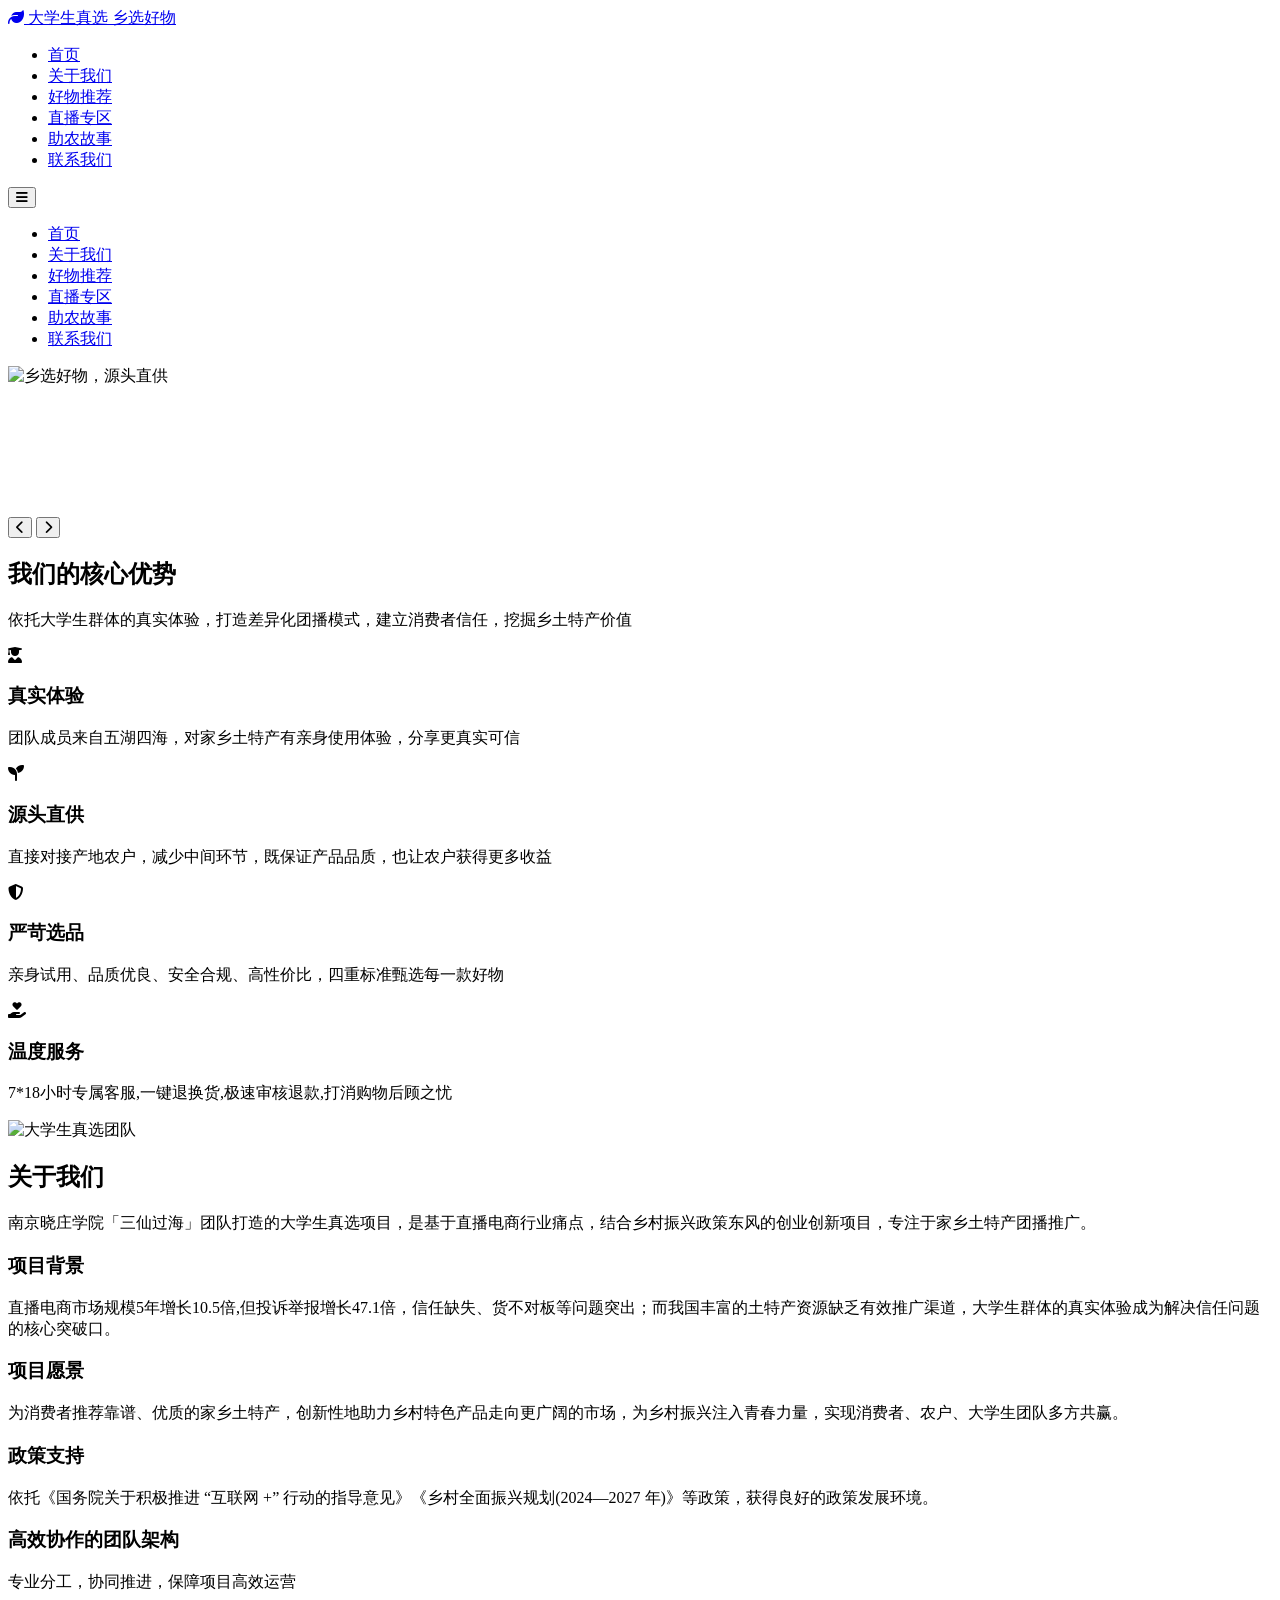
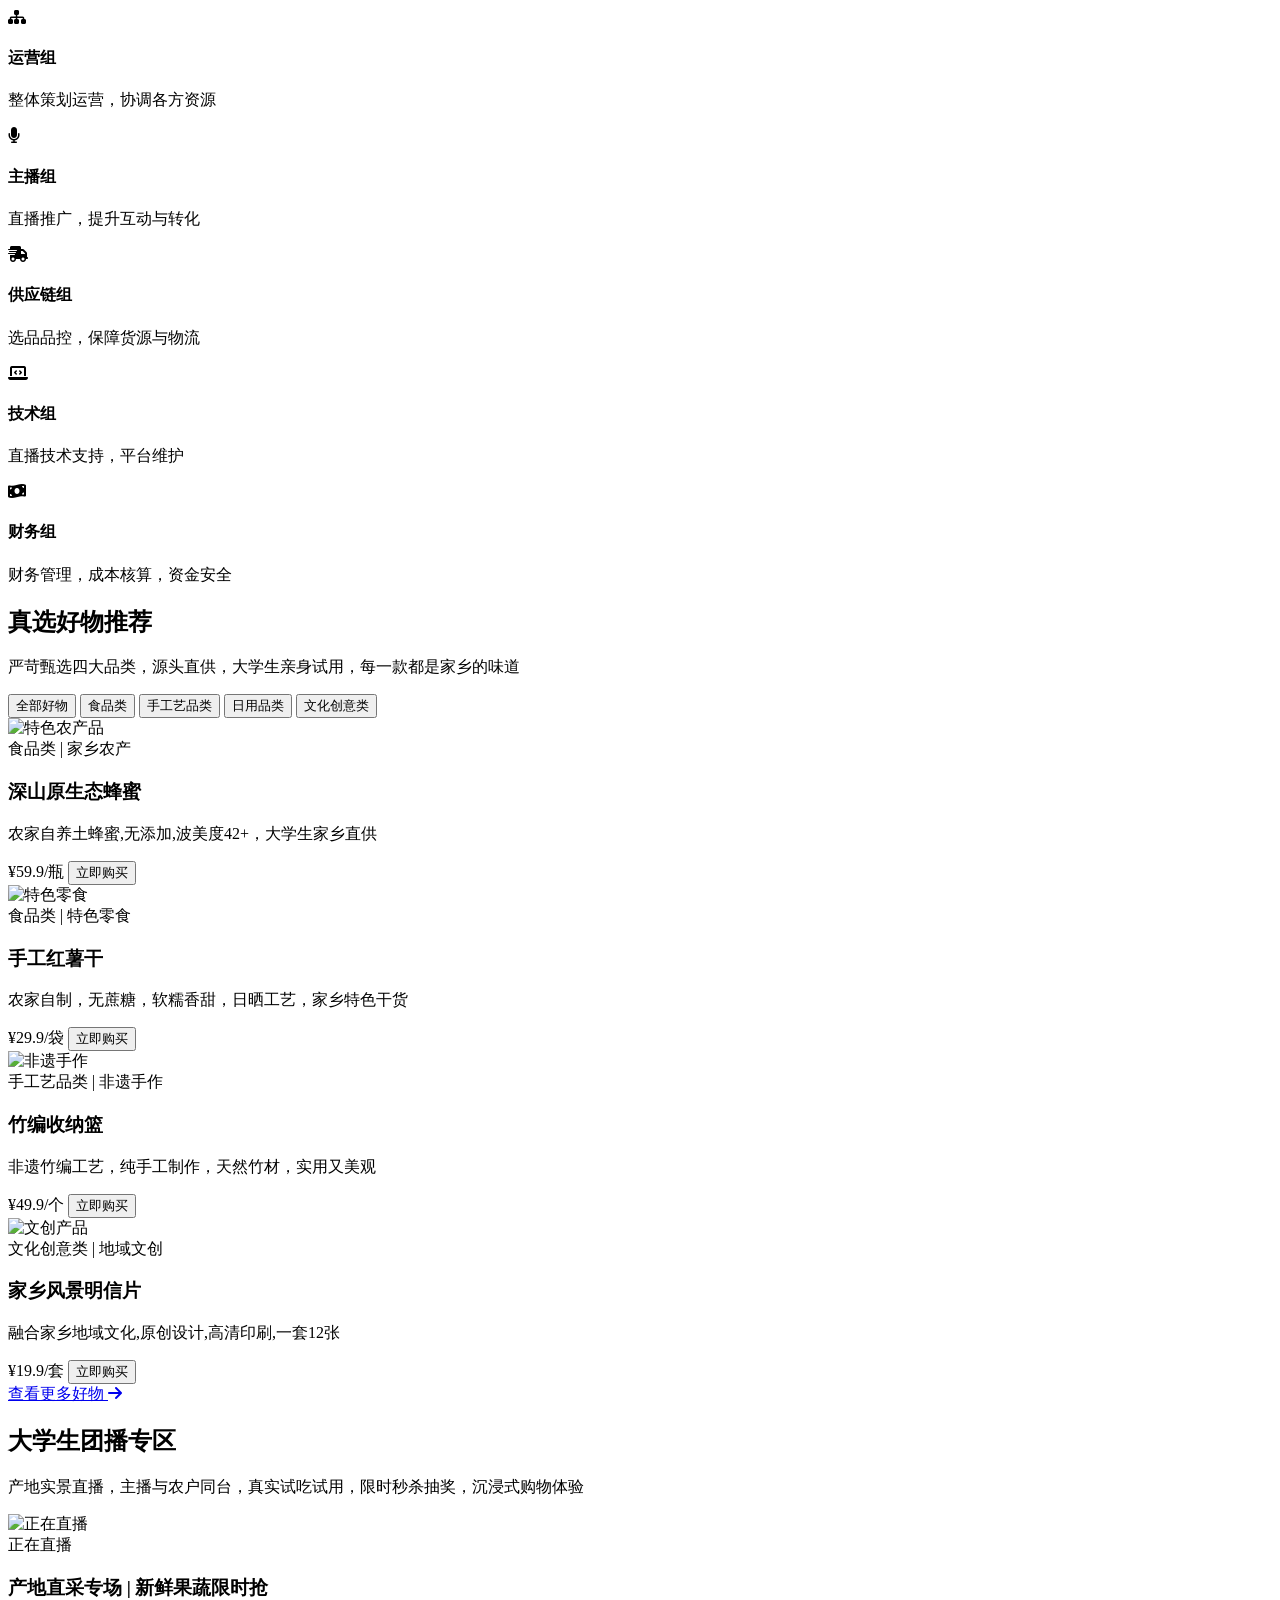
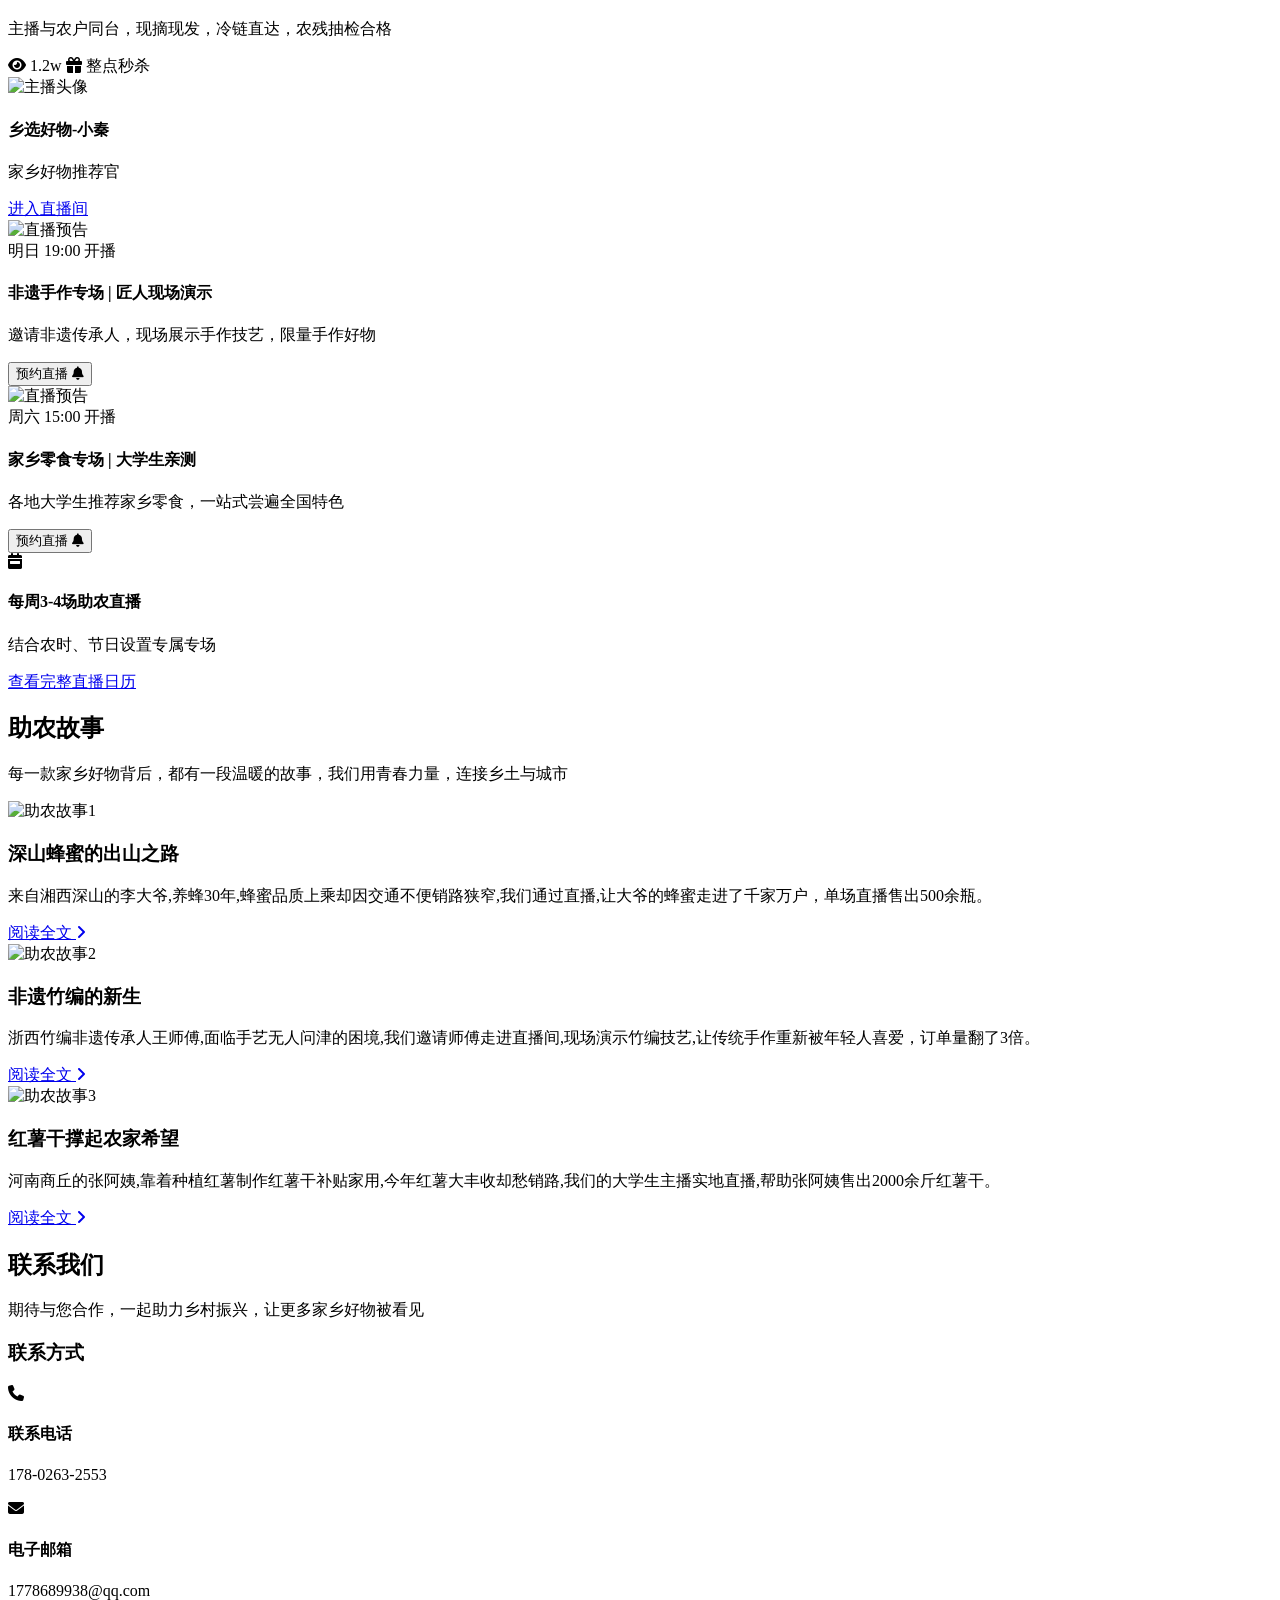
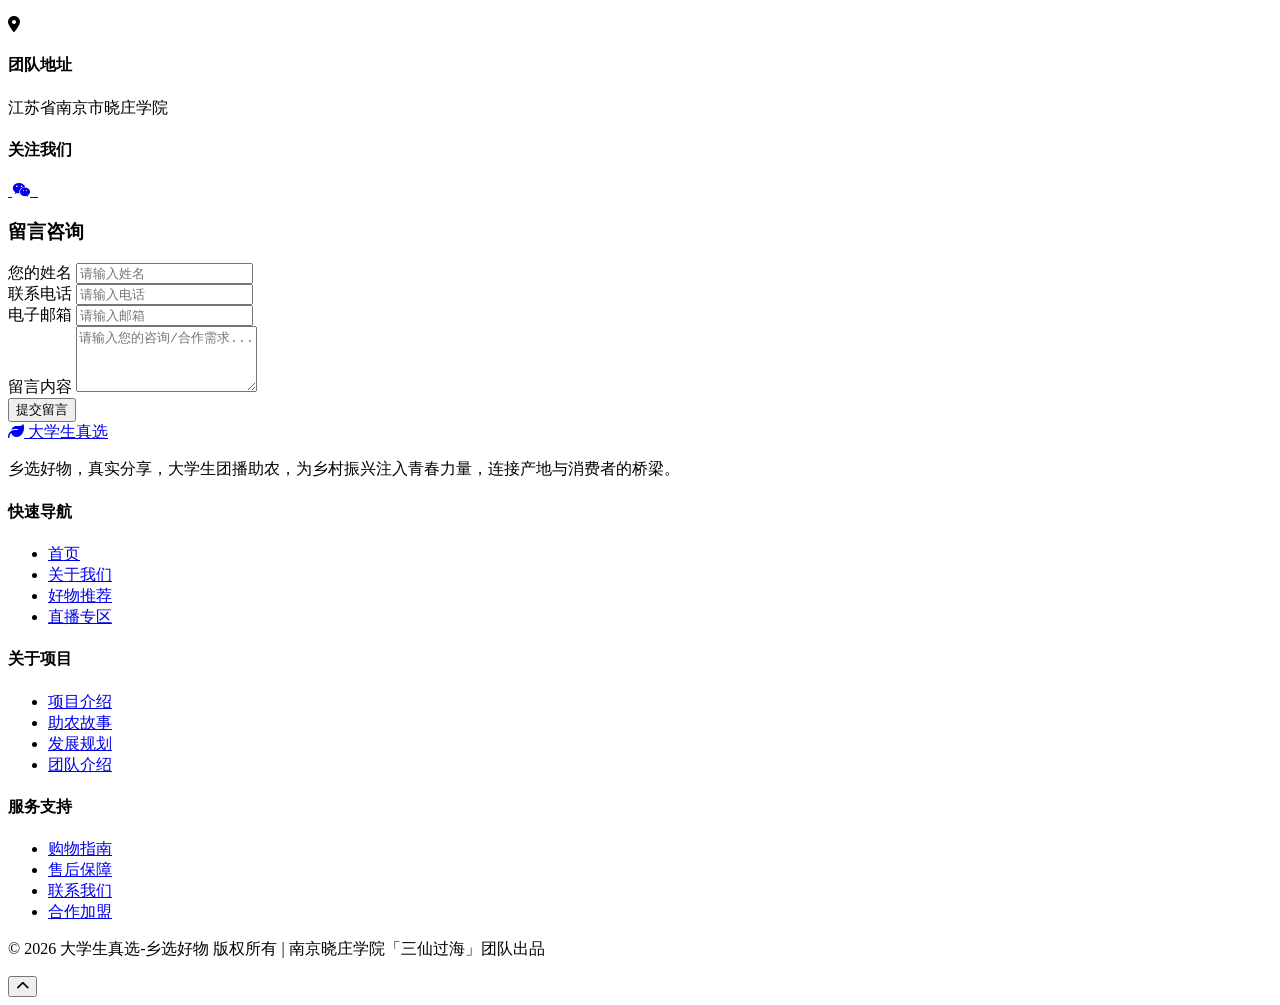
==== index.html @ 5d675fc1 "Add files via upload" ====
<!DOCTYPE html>
<html lang="zh-CN">
<head>
    <meta charset="UTF-8">
    <meta name="viewport" content="width=device-width, initial-scale=1.0">
    <title>大学生真选 - 乡选好物，真实分享</title>
    <!-- 引入外部资源 -->
    <script src="https://cdn.tailwindcss.com"></script>
    <link rel="stylesheet" href="https://cdnjs.cloudflare.com/ajax/libs/font-awesome/6.4.0/css/all.min.css">
    <script src="https://code.jquery.com/jquery-3.7.1.min.js"></script>
    <!-- 引入自定义CSS -->
    <link rel="stylesheet" href="style.css">
    <!-- Tailwind配置 -->
    <script>
        tailwind.config = {
            theme: {
                extend: {
                    colors: {
                        primary: '#2E7D32', // 主绿-乡土/自然
                        secondary: '#FF8C00', // 辅橙-青春/活力
                        light: '#F5F7F2', // 浅背景
                        dark: '#263238', // 深文字
                    },
                    fontFamily: {
                        sans: ['Inter', 'system-ui', 'sans-serif'],
                    },
                    // 自定义动画关键帧
                    keyframes: {
                        floatUp: {
                            '0%': { transform: 'translateY(30px)', opacity: 0 },
                            '100%': { transform: 'translateY(0)', opacity: 1 }
                        }
                    },
                    animation: {
                        'float-up': 'floatUp 0.8s ease-out forwards',
                    }
                }
            }
        }
    </script>
</head>
<body class="bg-light text-dark font-sans">
    <!-- 导航栏 -->
    <nav id="navbar" class="fixed w-full top-0 z-50 bg-light/90 backdrop-blur-sm transition-all duration-300">
        <div class="container mx-auto px-4 py-3 flex justify-between items-center">
            <a href="#home" class="flex items-center gap-2">
                <i class="fa-solid fa-leaf text-primary text-2xl"></i>
                <span class="text-xl font-bold text-primary">大学生真选</span>
                <span class="text-sm text-gray-500">乡选好物</span>
            </a>
            <!-- 电脑端导航 -->
            <ul class="hidden md:flex gap-8 font-medium">
                <li><a href="#home" class="hover:text-primary transition-colors">首页</a></li>
                <li><a href="#about" class="hover:text-primary transition-colors">关于我们</a></li>
                <li><a href="#goods" class="hover:text-primary transition-colors">好物推荐</a></li>
                <li><a href="#live" class="hover:text-primary transition-colors">直播专区</a></li>
                <li><a href="#story" class="hover:text-primary transition-colors">助农故事</a></li>
                <li><a href="#contact" class="hover:text-primary transition-colors">联系我们</a></li>
            </ul>
            <!-- 移动端菜单按钮 -->
            <button id="menuBtn" class="md:hidden text-dark text-2xl">
                <i class="fa-solid fa-bars"></i>
            </button>
        </div>
        <!-- 移动端导航菜单 -->
        <div id="mobileMenu" class="md:hidden hidden bg-white w-full shadow-md px-4 py-2">
            <ul class="flex flex-col gap-3 py-2">
                <li><a href="#home" class="py-2 hover:text-primary transition-colors">首页</a></li>
                <li><a href="#about" class="py-2 hover:text-primary transition-colors">关于我们</a></li>
                <li><a href="#goods" class="py-2 hover:text-primary transition-colors">好物推荐</a></li>
                <li><a href="#live" class="py-2 hover:text-primary transition-colors">直播专区</a></li>
                <li><a href="#story" class="py-2 hover:text-primary transition-colors">助农故事</a></li>
                <li><a href="#contact" class="py-2 hover:text-primary transition-colors">联系我们</a></li>
            </ul>
        </div>
    </nav>

    <!-- 首页轮播 -->
    <section id="home" class="pt-16">
        <div class="carousel">
            <div class="carousel-inner">
                <div class="carousel-item">
                    <!-- 替换为你的图片地址 -->
                    <img src="https://vcg02.cfp.cn/creative/vcg/nowater800/new/VCG211292441644.jpg?x-oss-process=image/format,webp" alt="乡选好物，源头直供">
                    <div class="absolute top-1/2 left-1/2 -translate-x-1/2 -translate-y-1/2 text-center text-white w-full px-4">
                        <h1 class="text-[clamp(2rem,5vw,4rem)] font-bold text-shadow mb-4 carousel-text animate-float-up">乡选好物，真实分享</h1>
                        <p class="text-[clamp(1rem,2vw,1.5rem)] text-shadow mb-8 carousel-text animate-float-up animate-delay-200">大学生团播助农，让乡村好物走出大山</p>
                        <a href="#live" class="btn-secondary carousel-text animate-float-up animate-delay-400">进入直播专区</a>
                    </div>
                </div>
                <div class="carousel-item">
                    <!-- 替换为你的图片地址 -->
                    <img src="https://vcg05.cfp.cn/creative/vcg/nowater800/new/VCG211361349990.jpg?x-oss-process=image/format,webp" alt="亲身试用，严苛选品">
                    
                </div>
                <div class="carousel-item">
                    <!-- 替换为你的图片地址 -->
                    <img src="https://vcg02.cfp.cn/creative/vcg/nowater800/new/VCG211486740405.jpg?x-oss-process=image/format,webp" alt="助力乡村振兴，青春力量">
                   
                </div>
            </div>
            <!-- 轮播控制按钮 -->
            <button class="carousel-prev absolute top-1/2 left-4 -translate-y-1/2 text-white text-3xl bg-black/30 p-2 rounded-full">
                <i class="fa-solid fa-chevron-left"></i>
            </button>
            <button class="carousel-next absolute top-1/2 right-4 -translate-y-1/2 text-white text-3xl bg-black/30 p-2 rounded-full">
                <i class="fa-solid fa-chevron-right"></i>
            </button>
            <!-- 轮播指示器 -->
            <div class="absolute bottom-4 left-1/2 -translate-x-1/2 flex gap-2">
                <span class="carousel-dot w-3 h-3 rounded-full bg-white/50 cursor-pointer active"></span>
                <span class="carousel-dot w-3 h-3 rounded-full bg-white/50 cursor-pointer"></span>
                <span class="carousel-dot w-3 h-3 rounded-full bg-white/50 cursor-pointer"></span>
            </div>
        </div>

        <!-- 核心优势 -->
        <div class="container mx-auto px-4 py-16">
            <div class="text-center mb-12">
                <h2 class="text-[clamp(1.8rem,3vw,2.5rem)] font-bold mb-4">我们的核心优势</h2>
                <p class="text-gray-600 max-w-3xl mx-auto">依托大学生群体的真实体验，打造差异化团播模式，建立消费者信任，挖掘乡土特产价值</p>
            </div>
            <div class="grid grid-cols-1 md:grid-cols-2 lg:grid-cols-4 gap-8">
                <div class="bg-white rounded-xl p-6 card-hover">
                    <div class="w-14 h-14 bg-primary/10 rounded-full flex items-center justify-center mb-4">
                        <i class="fa-solid fa-user-graduate text-primary text-2xl"></i>
                    </div>
                    <h3 class="text-xl font-semibold mb-3">真实体验</h3>
                    <p class="text-gray-600">团队成员来自五湖四海，对家乡土特产有亲身使用体验，分享更真实可信</p>
                </div>
                <div class="bg-white rounded-xl p-6 card-hover">
                    <div class="w-14 h-14 bg-primary/10 rounded-full flex items-center justify-center mb-4">
                        <i class="fa-solid fa-seedling text-primary text-2xl"></i>
                    </div>
                    <h3 class="text-xl font-semibold mb-3">源头直供</h3>
                    <p class="text-gray-600">直接对接产地农户，减少中间环节，既保证产品品质，也让农户获得更多收益</p>
                </div>
                <div class="bg-white rounded-xl p-6 card-hover">
                    <div class="w-14 h-14 bg-primary/10 rounded-full flex items-center justify-center mb-4">
                        <i class="fa-solid fa-shield-halved text-primary text-2xl"></i>
                    </div>
                    <h3 class="text-xl font-semibold mb-3">严苛选品</h3>
                    <p class="text-gray-600">亲身试用、品质优良、安全合规、高性价比，四重标准甄选每一款好物</p>
                </div>
                <div class="bg-white rounded-xl p-6 card-hover">
                    <div class="w-14 h-14 bg-primary/10 rounded-full flex items-center justify-center mb-4">
                        <i class="fa-solid fa-hand-holding-heart text-primary text-2xl"></i>
                    </div>
                    <h3 class="text-xl font-semibold mb-3">温度服务</h3>
                    <p class="text-gray-600">7*18小时专属客服,一键退换货,极速审核退款,打消购物后顾之忧</p>
                </div>
            </div>
        </div>
    </section>

    <!-- 关于我们 -->
    <section id="about" class="bg-white py-16">
        <div class="container mx-auto px-4">
            <div class="flex flex-col lg:flex-row gap-12 items-center">
                <div class="lg:w-1/2">
                    <img src="https://vcg02.cfp.cn/creative/vcg/nowater800/new/VCG211294930919.jpg?x-oss-process=image/format,webp" alt="大学生真选团队" class="rounded-xl w-full h-auto shadow-lg">
                </div>
                <div class="lg:w-1/2">
                    <h2 class="text-[clamp(1.8rem,3vw,2.5rem)] font-bold mb-4 text-primary">关于我们</h2>
                    <p class="text-gray-600 mb-4">南京晓庄学院「三仙过海」团队打造的大学生真选项目，是基于直播电商行业痛点，结合乡村振兴政策东风的创业创新项目，专注于家乡土特产团播推广。</p>
                    <h3 class="text-xl font-semibold mb-3">项目背景</h3>
                    <p class="text-gray-600 mb-4">直播电商市场规模5年增长10.5倍,但投诉举报增长47.1倍，信任缺失、货不对板等问题突出；而我国丰富的土特产资源缺乏有效推广渠道，大学生群体的真实体验成为解决信任问题的核心突破口。</p>
                    <h3 class="text-xl font-semibold mb-3">项目愿景</h3>
                    <p class="text-gray-600 mb-6">为消费者推荐靠谱、优质的家乡土特产，创新性地助力乡村特色产品走向更广阔的市场，为乡村振兴注入青春力量，实现消费者、农户、大学生团队多方共赢。</p>
                    <h3 class="text-xl font-semibold mb-3">政策支持</h3>
                    <p class="text-gray-600">依托《国务院关于积极推进 “互联网 +” 行动的指导意见》《乡村全面振兴规划(2024—2027 年)》等政策，获得良好的政策发展环境。</p>
                </div>
            </div>

            <!-- 组织架构 -->
            <div class="mt-16">
                <div class="text-center mb-12">
                    <h3 class="text-2xl font-bold mb-4">高效协作的团队架构</h3>
                    <p class="text-gray-600">专业分工，协同推进，保障项目高效运营</p>
                </div>
                <div class="grid grid-cols-1 sm:grid-cols-2 lg:grid-cols-5 gap-6">
                    <div class="bg-light rounded-xl p-6 text-center card-hover">
                        <i class="fa-solid fa-sitemap text-primary text-3xl mb-4"></i>
                        <h4 class="font-semibold mb-2">运营组</h4>
                        <p class="text-sm text-gray-600">整体策划运营，协调各方资源</p>
                    </div>
                    <div class="bg-light rounded-xl p-6 text-center card-hover">
                        <i class="fa-solid fa-microphone text-primary text-3xl mb-4"></i>
                        <h4 class="font-semibold mb-2">主播组</h4>
                        <p class="text-sm text-gray-600">直播推广，提升互动与转化</p>
                    </div>
                    <div class="bg-light rounded-xl p-6 text-center card-hover">
                        <i class="fa-solid fa-truck-fast text-primary text-3xl mb-4"></i>
                        <h4 class="font-semibold mb-2">供应链组</h4>
                        <p class="text-sm text-gray-600">选品品控，保障货源与物流</p>
                    </div>
                    <div class="bg-light rounded-xl p-6 text-center card-hover">
                        <i class="fa-solid fa-laptop-code text-primary text-3xl mb-4"></i>
                        <h4 class="font-semibold mb-2">技术组</h4>
                        <p class="text-sm text-gray-600">直播技术支持，平台维护</p>
                    </div>
                    <div class="bg-light rounded-xl p-6 text-center card-hover">
                        <i class="fa-solid fa-money-bill-wave text-primary text-3xl mb-4"></i>
                        <h4 class="font-semibold mb-2">财务组</h4>
                        <p class="text-sm text-gray-600">财务管理，成本核算，资金安全</p>
                    </div>
                </div>
            </div>
        </div>
    </section>

    <!-- 好物推荐 -->
    <section id="goods" class="py-16 bg-light">
        <div class="container mx-auto px-4">
            <div class="text-center mb-12">
                <h2 class="text-[clamp(1.8rem,3vw,2.5rem)] font-bold mb-4">真选好物推荐</h2>
                <p class="text-gray-600 max-w-3xl mx-auto">严苛甄选四大品类，源头直供，大学生亲身试用，每一款都是家乡的味道</p>
            </div>

            <!-- 品类标签 -->
            <div class="flex flex-wrap justify-center gap-4 mb-8">
                <button class="goods-tab active px-4 py-2 rounded-full bg-primary text-white">全部好物</button>
                <button class="goods-tab px-4 py-2 rounded-full bg-white hover:bg-primary/10 transition-colors">食品类</button>
                <button class="goods-tab px-4 py-2 rounded-full bg-white hover:bg-primary/10 transition-colors">手工艺品类</button>
                <button class="goods-tab px-4 py-2 rounded-full bg-white hover:bg-primary/10 transition-colors">日用品类</button>
                <button class="goods-tab px-4 py-2 rounded-full bg-white hover:bg-primary/10 transition-colors">文化创意类</button>
            </div>

            <!-- 好物列表 -->
            <div class="grid grid-cols-1 sm:grid-cols-2 lg:grid-cols-4 gap-6">
                <!-- 食品类 -->
                <div class="bg-white rounded-xl overflow-hidden card-hover">
                    <img src="https://vcg05.cfp.cn/creative/vcg/nowater800/new/VCG41N1488687788.jpg?x-oss-process=image/format,webp" alt="特色农产品" class="w-full h-48 object-cover">
                    <div class="p-6">
                        <div class="text-xs text-secondary font-medium mb-2">食品类 | 家乡农产</div>
                        <h3 class="font-semibold text-lg mb-2">深山原生态蜂蜜</h3>
                        <p class="text-gray-600 text-sm mb-4">农家自养土蜂蜜,无添加,波美度42+，大学生家乡直供</p>
                        <div class="flex justify-between items-center">
                            <span class="text-primary font-bold">¥59.9/瓶</span>
                            <button class="btn-primary px-4 py-1 text-sm">立即购买</button>
                        </div>
                    </div>
                </div>
                <div class="bg-white rounded-xl overflow-hidden card-hover">
                    <img src="https://vcg02.cfp.cn/creative/vcg/nowater800/new/VCG211505189974.jpg?x-oss-process=image/format,webp" alt="特色零食" class="w-full h-48 object-cover">
                    <div class="p-6">
                        <div class="text-xs text-secondary font-medium mb-2">食品类 | 特色零食</div>
                        <h3 class="font-semibold text-lg mb-2">手工红薯干</h3>
                        <p class="text-gray-600 text-sm mb-4">农家自制，无蔗糖，软糯香甜，日晒工艺，家乡特色干货</p>
                        <div class="flex justify-between items-center">
                            <span class="text-primary font-bold">¥29.9/袋</span>
                            <button class="btn-primary px-4 py-1 text-sm">立即购买</button>
                        </div>
                    </div>
                </div>
                <!-- 手工艺品类 -->
                <div class="bg-white rounded-xl overflow-hidden card-hover">
                    <img src="https://vcg05.cfp.cn/creative/vcg/nowater800/new/VCG211581901362.jpg?x-oss-process=image/format,webp" alt="非遗手作" class="w-full h-48 object-cover">
                    <div class="p-6">
                        <div class="text-xs text-secondary font-medium mb-2">手工艺品类 | 非遗手作</div>
                        <h3 class="font-semibold text-lg mb-2">竹编收纳篮</h3>
                        <p class="text-gray-600 text-sm mb-4">非遗竹编工艺，纯手工制作，天然竹材，实用又美观</p>
                        <div class="flex justify-between items-center">
                            <span class="text-primary font-bold">¥49.9/个</span>
                            <button class="btn-primary px-4 py-1 text-sm">立即购买</button>
                        </div>
                    </div>
                </div>
                <!-- 文化创意类 -->
                <div class="bg-white rounded-xl overflow-hidden card-hover">
                    <img src="https://vcg05.cfp.cn/creative/vcg/nowater800/new/VCG41476697391.jpg?x-oss-process=image/format,webp" alt="文创产品" class="w-full h-48 object-cover">
                    <div class="p-6">
                        <div class="text-xs text-secondary font-medium mb-2">文化创意类 | 地域文创</div>
                        <h3 class="font-semibold text-lg mb-2">家乡风景明信片</h3>
                        <p class="text-gray-600 text-sm mb-4">融合家乡地域文化,原创设计,高清印刷,一套12张</p>
                        <div class="flex justify-between items-center">
                            <span class="text-primary font-bold">¥19.9/套</span>
                            <button class="btn-primary px-4 py-1 text-sm">立即购买</button>
                        </div>
                    </div>
                </div>
            </div>

            <!-- 查看更多 -->
            <div class="text-center mt-10">
                <a href="#" class="btn-secondary inline-flex items-center gap-2">
                    查看更多好物 <i class="fa-solid fa-arrow-right"></i>
                </a>
            </div>
        </div>
    </section>

    <!-- 直播专区 -->
    <section id="live" class="py-16 bg-white">
        <div class="container mx-auto px-4">
            <div class="text-center mb-12">
                <h2 class="text-[clamp(1.8rem,3vw,2.5rem)] font-bold mb-4">大学生团播专区</h2>
                <p class="text-gray-600 max-w-3xl mx-auto">产地实景直播，主播与农户同台，真实试吃试用，限时秒杀抽奖，沉浸式购物体验</p>
            </div>

            <div class="grid grid-cols-1 lg:grid-cols-3 gap-8">
                <!-- 正在直播 -->
                <div class="lg:col-span-2 bg-light rounded-xl overflow-hidden shadow-lg">
                    <div class="relative">
                        <img src="https://vcg05.cfp.cn/creative/vcg/nowater800/new/VCG211390669720.jpg?x-oss-process=image/format,webp" alt="正在直播" class="w-full h-80 object-cover">
                        <div class="absolute top-4 left-4 bg-red-500 text-white px-3 py-1 rounded-full text-sm font-medium">
                            正在直播
                        </div>
                        <div class="absolute bottom-0 left-0 right-0 bg-gradient-to-t from-black/70 to-transparent p-6">
                            <h3 class="text-white text-xl font-semibold mb-2">产地直采专场 | 新鲜果蔬限时抢</h3>
                            <p class="text-white/80 mb-4">主播与农户同台，现摘现发，冷链直达，农残抽检合格</p>
                            <div class="flex items-center gap-4">
                                <span class="text-white flex items-center gap-1"><i class="fa-solid fa-eye"></i> 1.2w</span>
                                <span class="text-white flex items-center gap-1"><i class="fa-solid fa-gift"></i> 整点秒杀</span>
                            </div>
                        </div>
                    </div>
                    <div class="p-6 flex justify-between items-center">
                        <div class="flex items-center gap-3">
                            <img src="https://picsum.photos/id/64/100/100" alt="主播头像" class="w-12 h-12 rounded-full object-cover border-2 border-primary">
                            <div>
                                <h4 class="font-semibold">乡选好物-小秦</h4>
                                <p class="text-sm text-gray-500">家乡好物推荐官</p>
                            </div>
                        </div>
                        <a href="#" class="btn-primary">进入直播间</a>
                    </div>
                </div>

                <!-- 直播预告 -->
                <div class="flex flex-col gap-6">
                    <div class="bg-light rounded-xl p-6 card-hover flex gap-4">
                        <img src="https://picsum.photos/id/139/200/200" alt="直播预告" class="w-24 h-24 object-cover rounded-lg">
                        <div>
                            <div class="text-xs text-gray-500 mb-1">明日 19:00 开播</div>
                            <h4 class="font-semibold mb-2">非遗手作专场 | 匠人现场演示</h4>
                            <p class="text-sm text-gray-600">邀请非遗传承人，现场展示手作技艺，限量手作好物</p>
                            <button class="mt-2 text-primary text-sm font-medium">预约直播 <i class="fa-solid fa-bell"></i></button>
                        </div>
                    </div>
                    <div class="bg-light rounded-xl p-6 card-hover flex gap-4">
                        <img src="https://picsum.photos/id/225/200/200" alt="直播预告" class="w-24 h-24 object-cover rounded-lg">
                        <div>
                            <div class="text-xs text-gray-500 mb-1">周六 15:00 开播</div>
                            <h4 class="font-semibold mb-2">家乡零食专场 | 大学生亲测</h4>
                            <p class="text-sm text-gray-600">各地大学生推荐家乡零食，一站式尝遍全国特色</p>
                            <button class="mt-2 text-primary text-sm font-medium">预约直播 <i class="fa-solid fa-bell"></i></button>
                        </div>
                    </div>
                    <div class="bg-primary/10 rounded-xl p-6 text-center">
                        <i class="fa-solid fa-calendar-week text-primary text-3xl mb-3"></i>
                        <h4 class="font-semibold mb-2">每周3-4场助农直播</h4>
                        <p class="text-sm text-gray-600 mb-4">结合农时、节日设置专属专场</p>
                        <a href="#" class="text-primary font-medium text-sm">查看完整直播日历</a>
                    </div>
                </div>
            </div>
        </div>
    </section>

    <!-- 助农故事 -->
    <section id="story" class="py-16 bg-light">
        <div class="container mx-auto px-4">
            <div class="text-center mb-12">
                <h2 class="text-[clamp(1.8rem,3vw,2.5rem)] font-bold mb-4">助农故事</h2>
                <p class="text-gray-600 max-w-3xl mx-auto">每一款家乡好物背后，都有一段温暖的故事，我们用青春力量，连接乡土与城市</p>
            </div>

            <div class="grid grid-cols-1 md:grid-cols-2 lg:grid-cols-3 gap-8">
                <div class="bg-white rounded-xl overflow-hidden card-hover">
                    <img src="https://vcg02.cfp.cn/creative/vcg/nowater800/new/VCG41N1486837122.jpg?x-oss-process=image/format,webp" alt="助农故事1" class="w-full h-48 object-cover">
                    <div class="p-6">
                        <h3 class="font-semibold text-lg mb-3">深山蜂蜜的出山之路</h3>
                        <p class="text-gray-600 text-sm mb-4">来自湘西深山的李大爷,养蜂30年,蜂蜜品质上乘却因交通不便销路狭窄,我们通过直播,让大爷的蜂蜜走进了千家万户，单场直播售出500余瓶。</p>
                        <a href="#" class="text-primary font-medium text-sm flex items-center gap-1">阅读全文 <i class="fa-solid fa-angle-right"></i></a>
                    </div>
                </div>
                <div class="bg-white rounded-xl overflow-hidden card-hover">
                    <img src="https://vcg05.cfp.cn/creative/vcg/nowater800/new/VCG41N1275770232.jpg?x-oss-process=image/format,webp" alt="助农故事2" class="w-full h-48 object-cover">
                    <div class="p-6">
                        <h3 class="font-semibold text-lg mb-3">非遗竹编的新生</h3>
                        <p class="text-gray-600 text-sm mb-4">浙西竹编非遗传承人王师傅,面临手艺无人问津的困境,我们邀请师傅走进直播间,现场演示竹编技艺,让传统手作重新被年轻人喜爱，订单量翻了3倍。</p>
                        <a href="#" class="text-primary font-medium text-sm flex items-center gap-1">阅读全文 <i class="fa-solid fa-angle-right"></i></a>
                    </div>
                </div>
                <div class="bg-white rounded-xl overflow-hidden card-hover">
                    <img src="https://vcg02.cfp.cn/creative/vcg/nowater800/new/VCG211534941719.jpg?x-oss-process=image/format,webp" alt="助农故事3" class="w-full h-48 object-cover">
                    <div class="p-6">
                        <h3 class="font-semibold text-lg mb-3">红薯干撑起农家希望</h3>
                        <p class="text-gray-600 text-sm mb-4">河南商丘的张阿姨,靠着种植红薯制作红薯干补贴家用,今年红薯大丰收却愁销路,我们的大学生主播实地直播,帮助张阿姨售出2000余斤红薯干。</p>
                        <a href="#" class="text-primary font-medium text-sm flex items-center gap-1">阅读全文 <i class="fa-solid fa-angle-right"></i></a>
                    </div>
                </div>
            </div>
        </div>
    </section>

    <!-- 联系我们 -->
    <section id="contact" class="py-16 bg-white">
        <div class="container mx-auto px-4">
            <div class="text-center mb-12">
                <h2 class="text-[clamp(1.8rem,3vw,2.5rem)] font-bold mb-4">联系我们</h2>
                <p class="text-gray-600 max-w-3xl mx-auto">期待与您合作，一起助力乡村振兴，让更多家乡好物被看见</p>
            </div>

            <div class="flex flex-col lg:flex-row gap-12 items-center justify-center">
                <!-- 联系信息 -->
                <div class="lg:w-1/3">
                    <div class="bg-light rounded-xl p-8">
                        <h3 class="font-semibold text-xl mb-6 text-primary">联系方式</h3>
                        <div class="flex flex-col gap-4">
                            <div class="flex items-center gap-3">
                                <div class="w-10 h-10 bg-primary/10 rounded-full flex items-center justify-center">
                                    <i class="fa-solid fa-phone text-primary"></i>
                                </div>
                                <div>
                                    <h4 class="font-medium">联系电话</h4>
                                    <p class="text-gray-600">178-0263-2553</p>
                                </div>
                            </div>
                            <div class="flex items-center gap-3">
                                <div class="w-10 h-10 bg-primary/10 rounded-full flex items-center justify-center">
                                    <i class="fa-solid fa-envelope text-primary"></i>
                                </div>
                                <div>
                                    <h4 class="font-medium">电子邮箱</h4>
                                    <p class="text-gray-600">1778689938@qq.com</p>
                                </div>
                            </div>
                            <div class="flex items-center gap-3">
                                <div class="w-10 h-10 bg-primary/10 rounded-full flex items-center justify-center">
                                    <i class="fa-solid fa-location-dot text-primary"></i>
                                </div>
                                <div>
                                    <h4 class="font-medium">团队地址</h4>
                                    <p class="text-gray-600">江苏省南京市晓庄学院</p>
                                </div>
                            </div>
                        </div>
                        <div class="mt-8">
                            <h4 class="font-medium mb-3">关注我们</h4>
                            <div class="flex gap-4">
                                <a href="#" class="w-10 h-10 bg-primary/10 rounded-full flex items-center justify-center hover:bg-primary hover:text-white transition-all">
                                    <i class="fa-brands fa-douyin"></i>
                                </a>
                                <a href="#" class="w-10 h-10 bg-primary/10 rounded-full flex items-center justify-center hover:bg-primary hover:text-white transition-all">
                                    <i class="fa-brands fa-weixin"></i>
                                </a>
                                <a href="#" class="w-10 h-10 bg-primary/10 rounded-full flex items-center justify-center hover:bg-primary hover:text-white transition-all">
                                    <i class="fa-brands fa-xiaohongshu"></i>
                                </a>
                                <a href="#" class="w-10 h-10 bg-primary/10 rounded-full flex items-center justify-center hover:bg-primary hover:text-white transition-all">
                                    <i class="fa-brands fa-kuaishou"></i>
                                </a>
                            </div>
                        </div>
                    </div>
                </div>

                <!-- 留言表单 -->
                <div class="lg:w-2/5">
                    <form class="bg-light rounded-xl p-8 w-full">
                        <h3 class="font-semibold text-xl mb-6 text-primary">留言咨询</h3>
                        <div class="grid grid-cols-1 sm:grid-cols-2 gap-4 mb-4">
                            <div>
                                <label class="block text-sm font-medium mb-2" for="name">您的姓名</label>
                                <input type="text" id="name" class="w-full px-4 py-2 rounded-lg border border-gray-300 focus:outline-none focus:ring-2 focus:ring-primary/50" placeholder="请输入姓名">
                            </div>
                            <div>
                                <label class="block text-sm font-medium mb-2" for="phone">联系电话</label>
                                <input type="tel" id="phone" class="w-full px-4 py-2 rounded-lg border border-gray-300 focus:outline-none focus:ring-2 focus:ring-primary/50" placeholder="请输入电话">
                            </div>
                        </div>
                        <div class="mb-4">
                            <label class="block text-sm font-medium mb-2" for="email">电子邮箱</label>
                            <input type="email" id="email" class="w-full px-4 py-2 rounded-lg border border-gray-300 focus:outline-none focus:ring-2 focus:ring-primary/50" placeholder="请输入邮箱">
                        </div>
                        <div class="mb-4">
                            <label class="block text-sm font-medium mb-2" for="content">留言内容</label>
                            <textarea id="content" rows="4" class="w-full px-4 py-2 rounded-lg border border-gray-300 focus:outline-none focus:ring-2 focus:ring-primary/50" placeholder="请输入您的咨询/合作需求..."></textarea>
                        </div>
                        <button type="submit" class="btn-primary w-full">提交留言</button>
                    </form>
                </div>
            </div>
        </div>
    </section>

    <!-- 底部footer -->
    <footer class="bg-primary text-white py-12">
        <div class="container mx-auto px-4">
            <div class="flex flex-col md:flex-row justify-between gap-8 mb-8">
                <div>
                    <a href="#home" class="flex items-center gap-2 mb-4">
                        <i class="fa-solid fa-leaf text-2xl"></i>
                        <span class="text-xl font-bold">大学生真选</span>
                    </a>
                    <p class="text-white/80 max-w-xs">乡选好物，真实分享，大学生团播助农，为乡村振兴注入青春力量，连接产地与消费者的桥梁。</p>
                </div>
                <div class="grid grid-cols-2 sm:grid-cols-3 gap-8">
                    <div>
                        <h4 class="font-semibold mb-4">快速导航</h4>
                        <ul class="flex flex-col gap-2 text-white/80">
                            <li><a href="#home" class="hover:text-white transition-colors">首页</a></li>
                            <li><a href="#about" class="hover:text-white transition-colors">关于我们</a></li>
                            <li><a href="#goods" class="hover:text-white transition-colors">好物推荐</a></li>
                            <li><a href="#live" class="hover:text-white transition-colors">直播专区</a></li>
                        </ul>
                    </div>
                    <div>
                        <h4 class="font-semibold mb-4">关于项目</h4>
                        <ul class="flex flex-col gap-2 text-white/80">
                            <li><a href="#" class="hover:text-white transition-colors">项目介绍</a></li>
                            <li><a href="#" class="hover:text-white transition-colors">助农故事</a></li>
                            <li><a href="#" class="hover:text-white transition-colors">发展规划</a></li>
                            <li><a href="#" class="hover:text-white transition-colors">团队介绍</a></li>
                        </ul>
                    </div>
                    <div>
                        <h4 class="font-semibold mb-4">服务支持</h4>
                        <ul class="flex flex-col gap-2 text-white/80">
                            <li><a href="#" class="hover:text-white transition-colors">购物指南</a></li>
                            <li><a href="#" class="hover:text-white transition-colors">售后保障</a></li>
                            <li><a href="#contact" class="hover:text-white transition-colors">联系我们</a></li>
                            <li><a href="#" class="hover:text-white transition-colors">合作加盟</a></li>
                        </ul>
                    </div>
                </div>
            </div>
            <div class="border-t border-white/20 pt-8 text-center text-white/60 text-sm">
                <p>© 2026 大学生真选-乡选好物 版权所有 | 南京晓庄学院「三仙过海」团队出品</p>
                
            </div>
        </div>
    </footer>

    <!-- 回到顶部按钮 -->
    <button id="backToTop" class="fixed bottom-8 right-8 bg-secondary text-white w-12 h-12 rounded-full flex items-center justify-center shadow-lg opacity-0 invisible transition-all z-50">
        <i class="fa-solid fa-chevron-up"></i>
    </button>

    <script src="script.js"></script>
</body>
</html>
---- style.css ----
/* Tailwind工具类扩展 */
@layer utilities {
    .content-auto {
        content-visibility: auto;
    }
    .text-shadow {
        text-shadow: 0 2px 4px rgba(0,0,0,0.1);
    }
    .card-hover {
        @apply transition-all duration-300 hover:shadow-lg hover:-translate-y-1;
    }
    .btn-primary {
        @apply bg-primary text-white px-6 py-2 rounded-lg font-medium hover:bg-primary/90 transition-all shadow-md hover:shadow-primary/20;
    }
    .btn-secondary {
        @apply bg-secondary text-white px-6 py-2 rounded-lg font-medium hover:bg-secondary/90 transition-all shadow-md hover:shadow-secondary/20;
    }
    /* 轮播文字动画延迟类 */
    .animate-delay-200 {
        animation-delay: 0.2s;
    }
    .animate-delay-400 {
        animation-delay: 0.4s;
    }
    .animate-delay-600 {
        animation-delay: 0.6s;
    }
}

/* 全局样式 */
html {
    scroll-behavior: smooth;
}

/* 轮播图样式 */
.carousel {
    overflow: hidden;
    position: relative;
}
.carousel-inner {
    display: flex;
    transition: transform 0.5s ease;
}
.carousel-item {
    flex: 0 0 100%;
}
.carousel-item img {
    width: 100%;
    height: 60vh;
    object-fit: cover;
}

/* 导航栏滚动样式 */
.nav-scrolled {
    @apply bg-white shadow-md;
}

/* 轮播文字初始状态（隐藏） */
.carousel-text {
    opacity: 0;
    transform: translateY(30px);
}
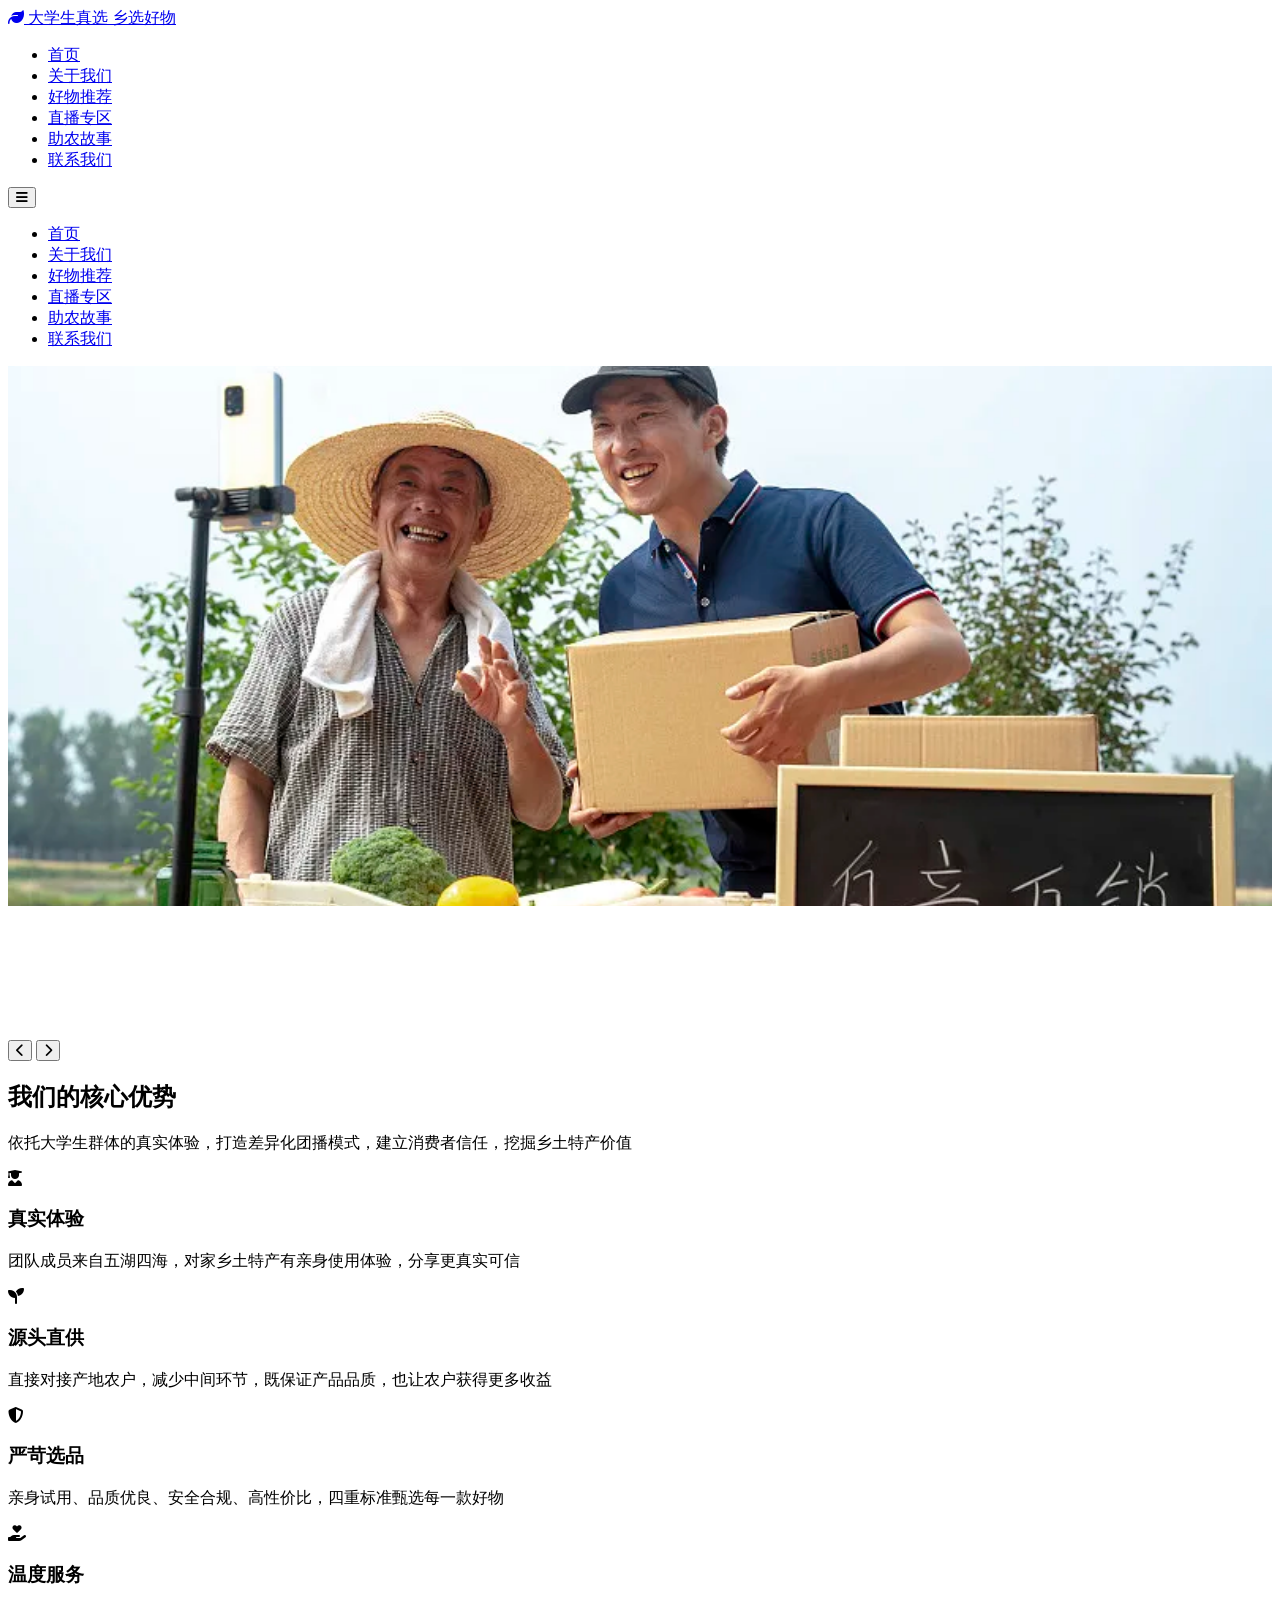
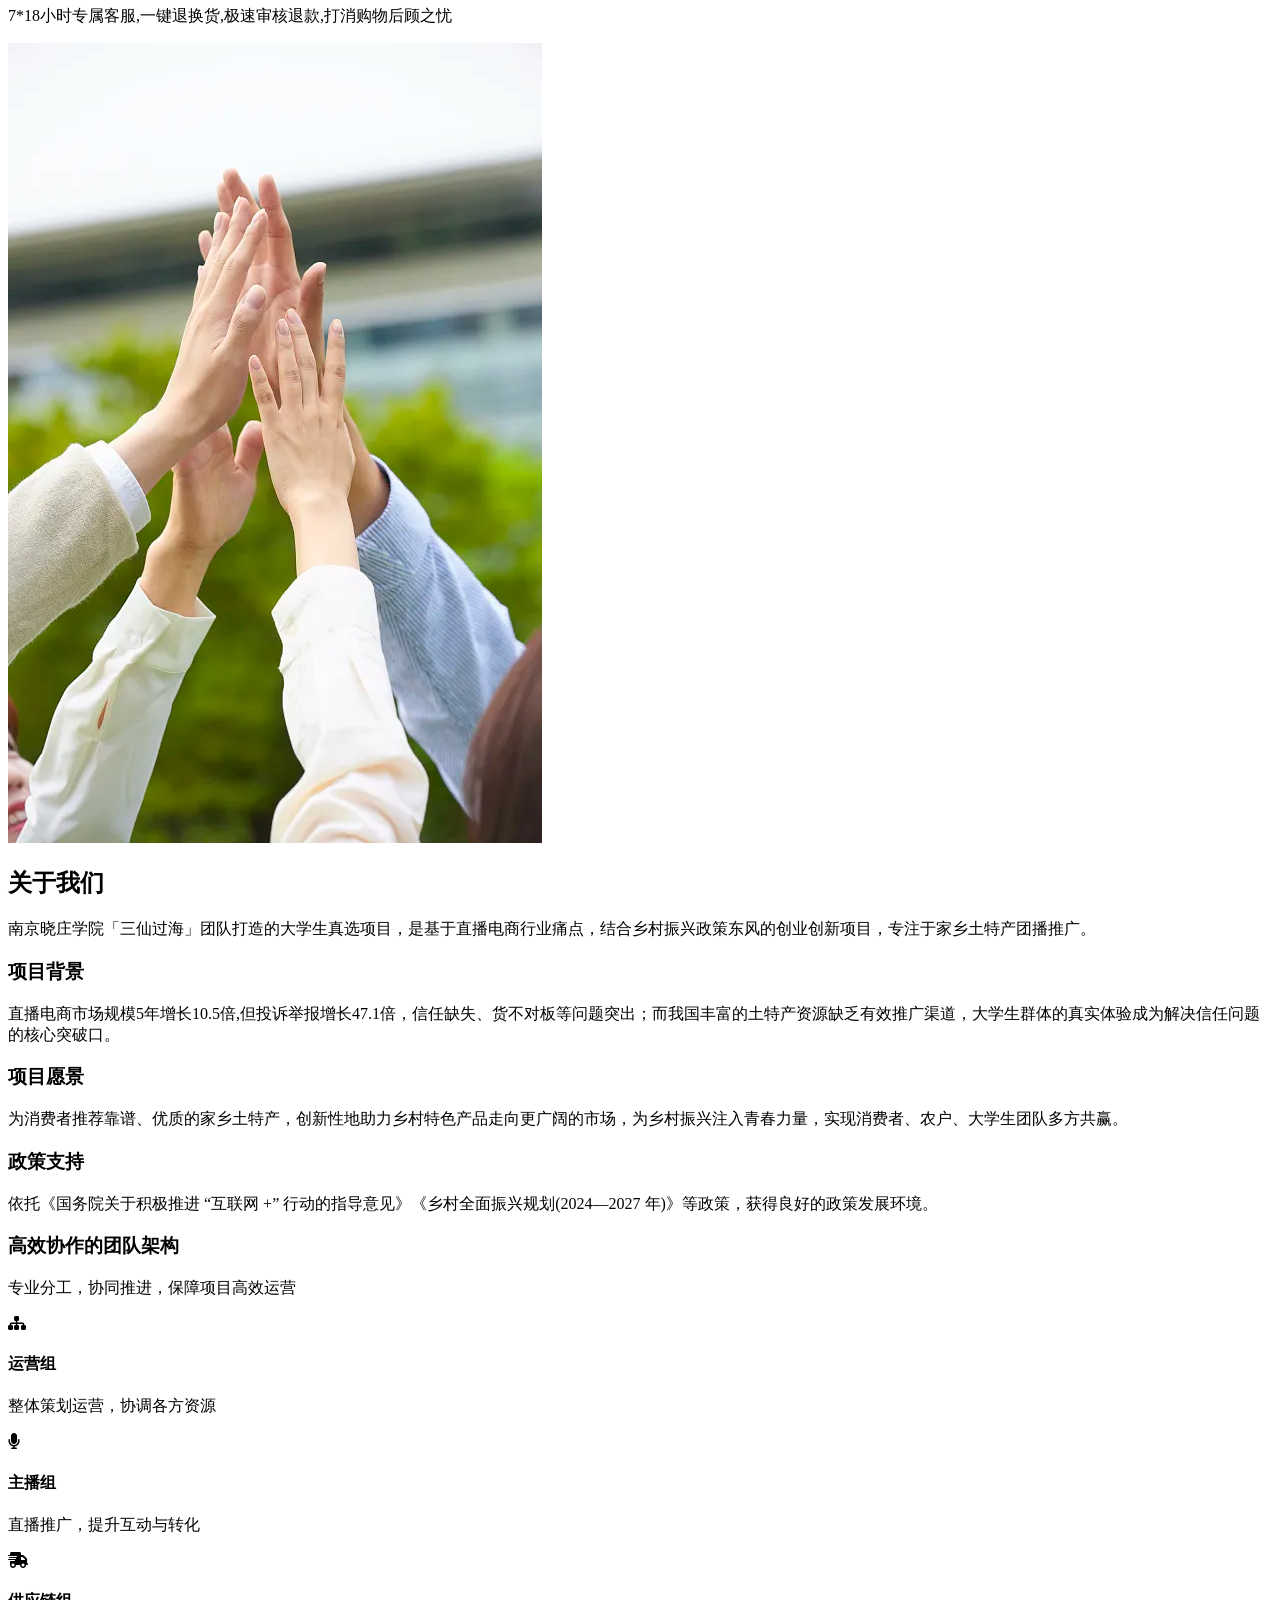
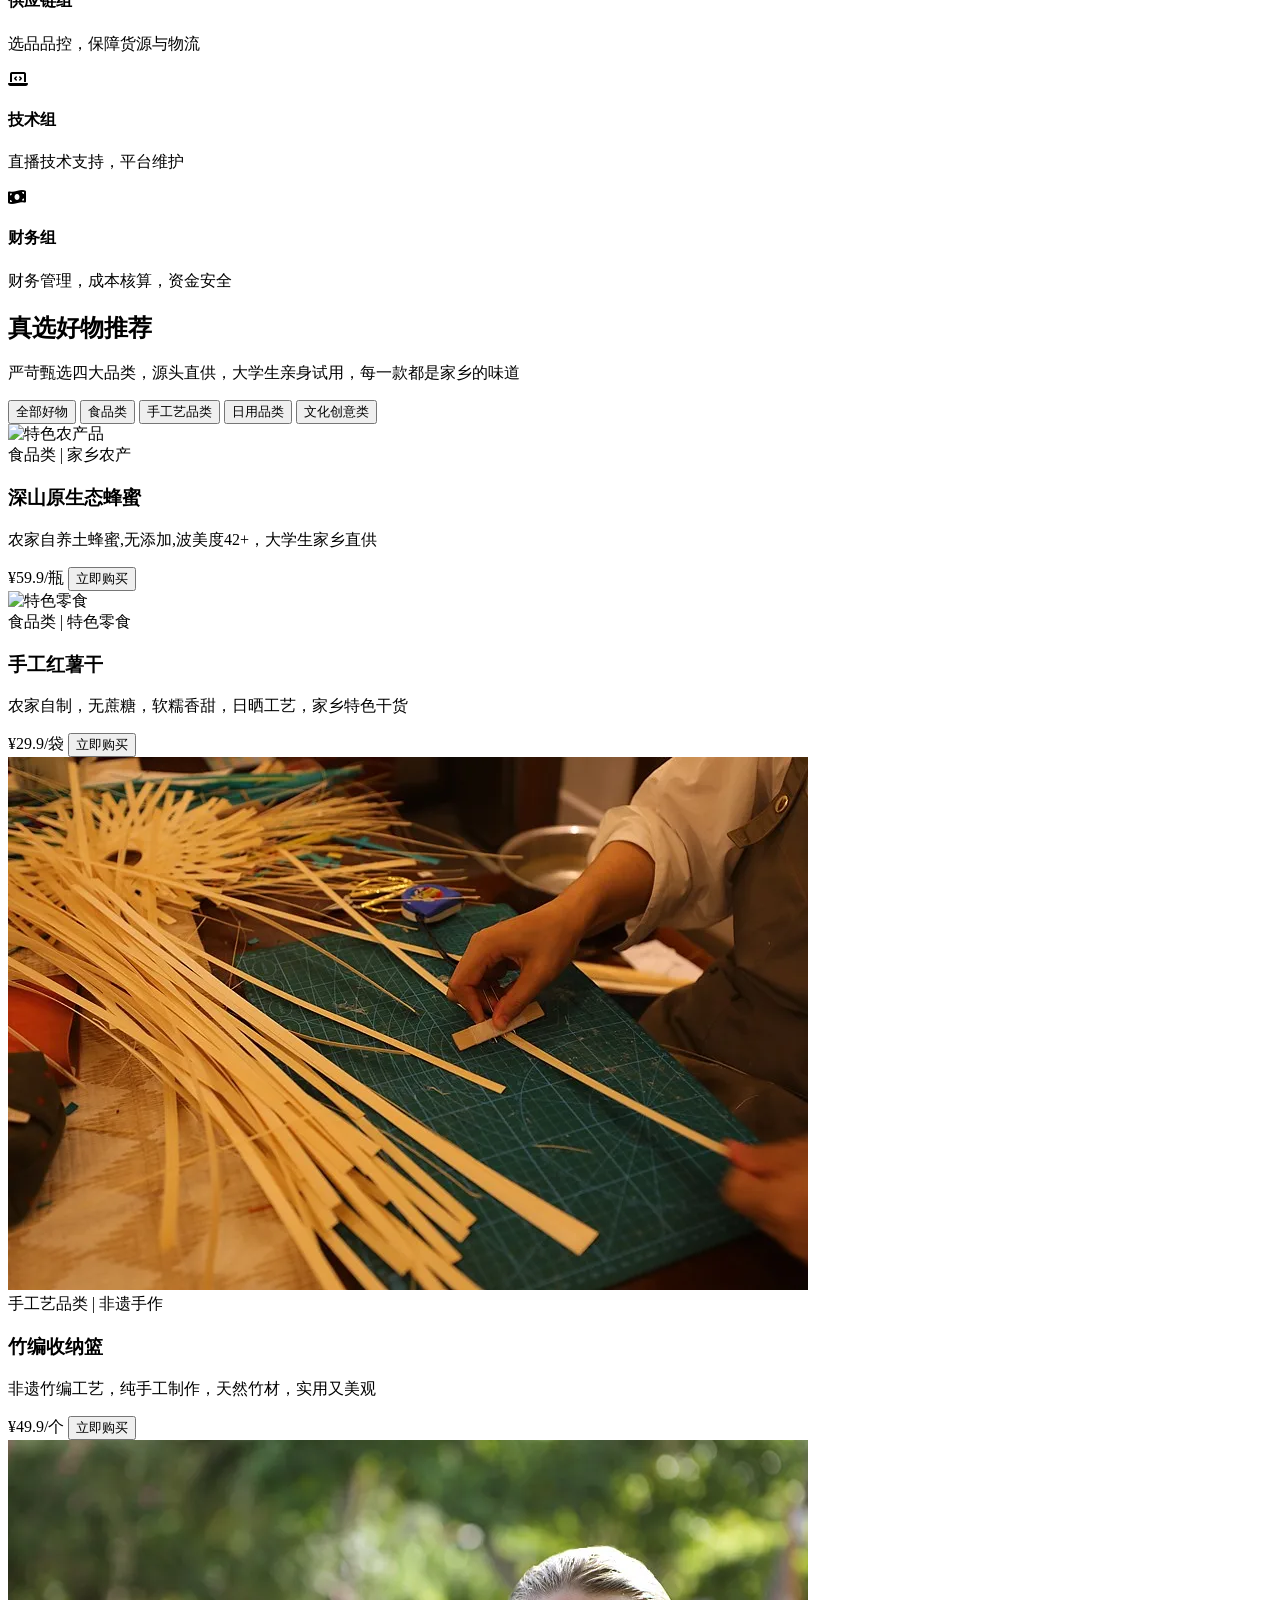
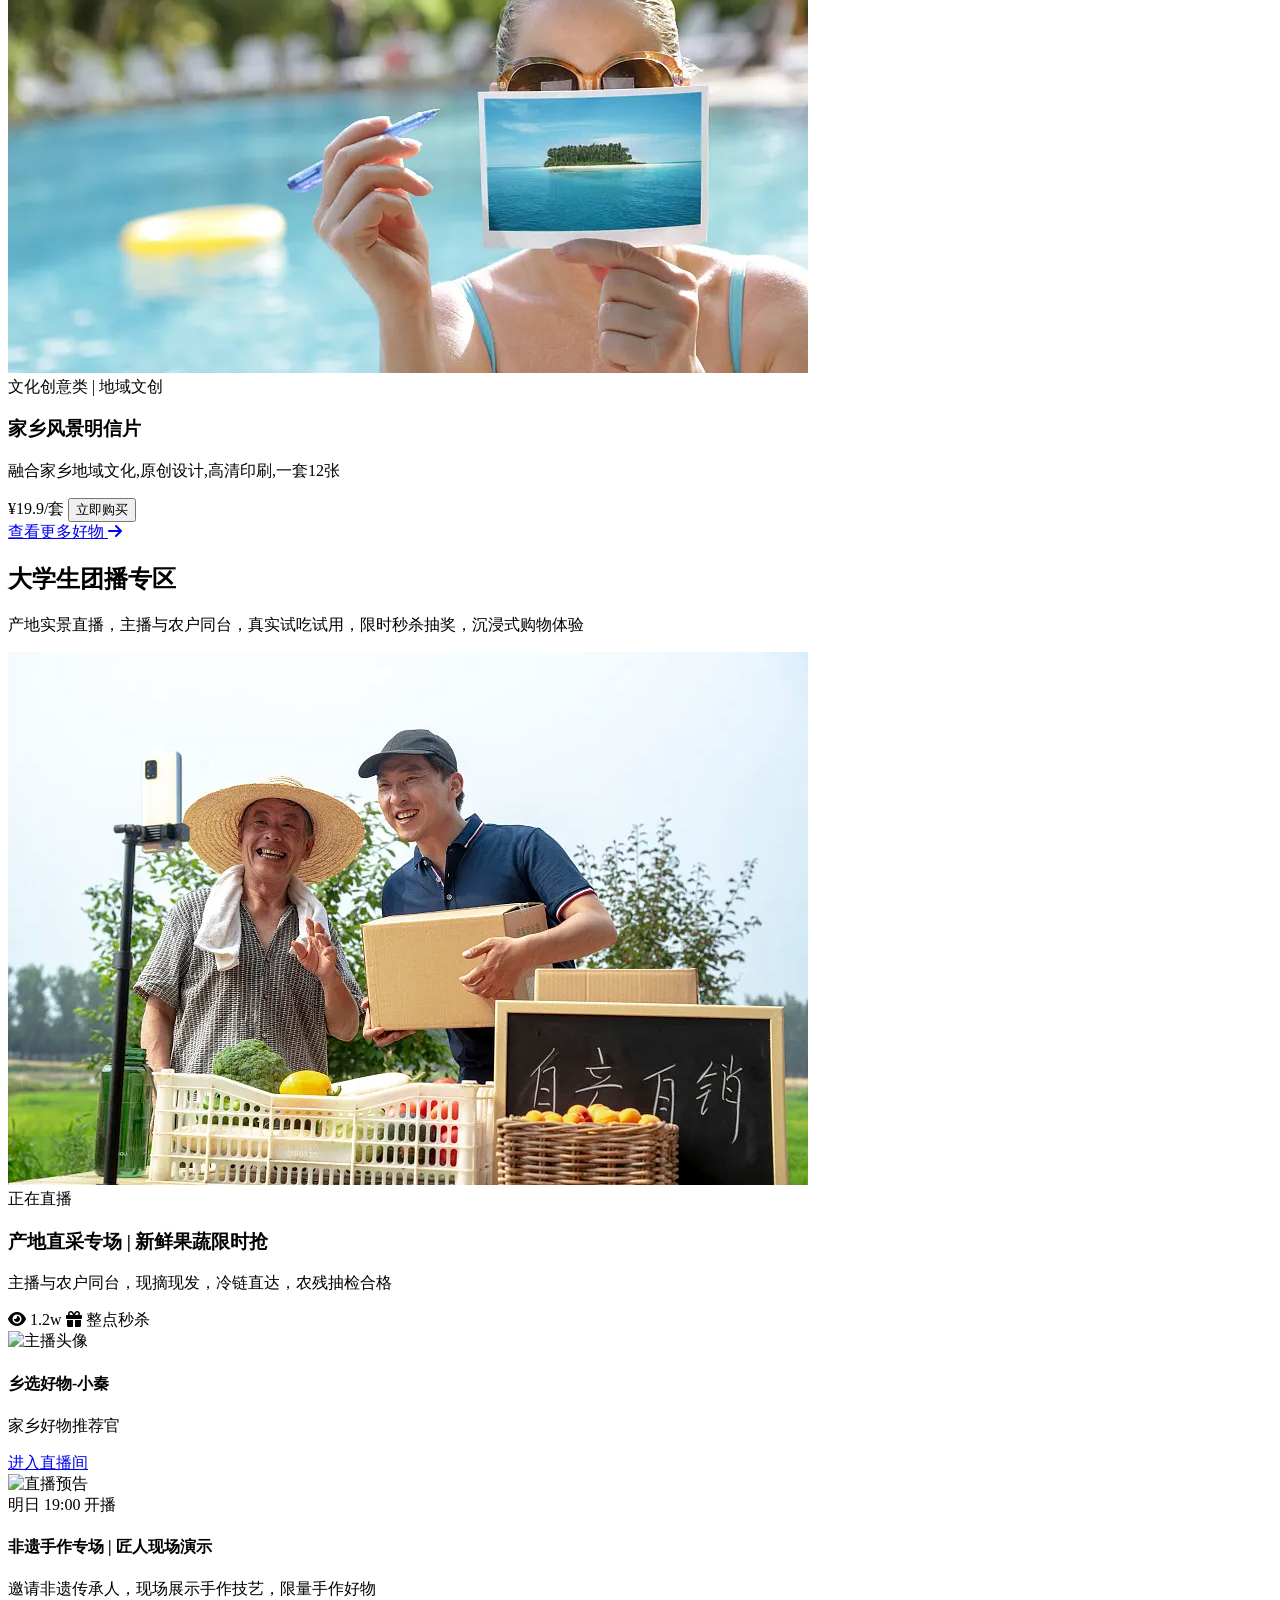
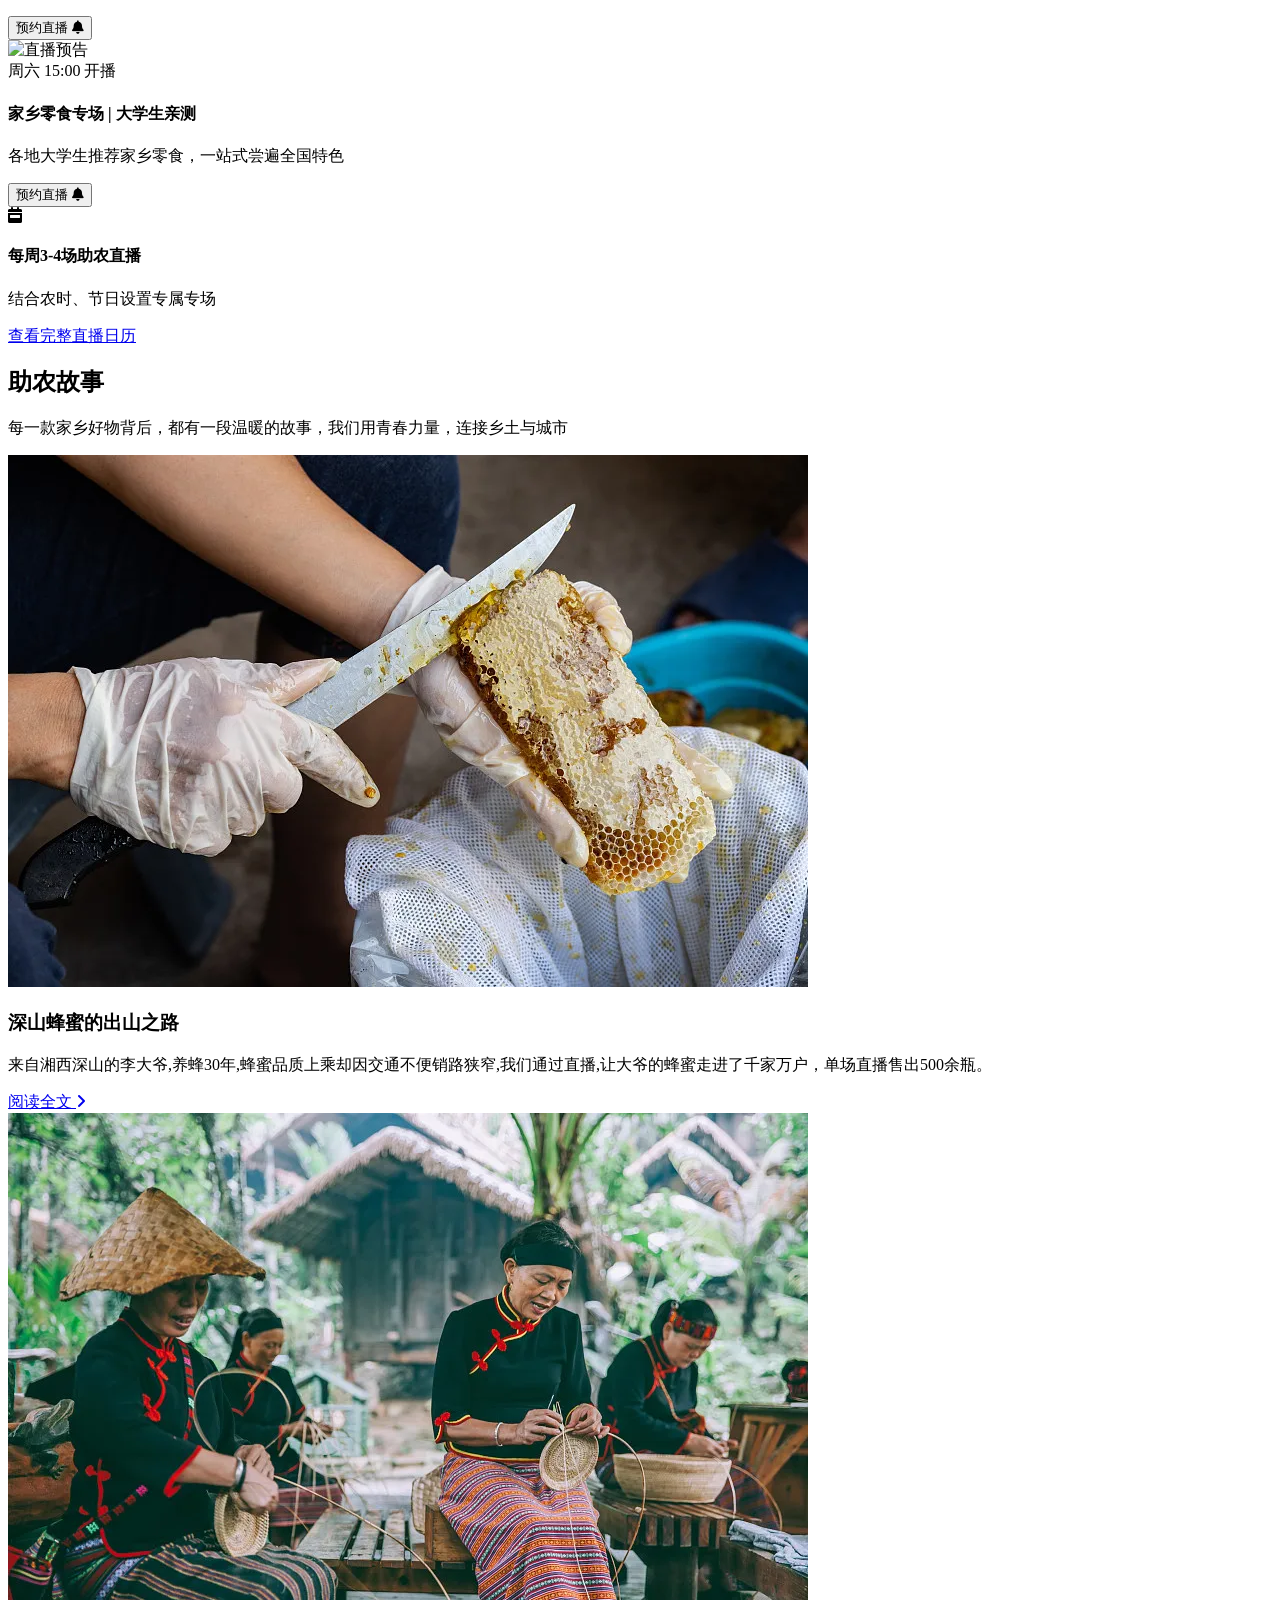
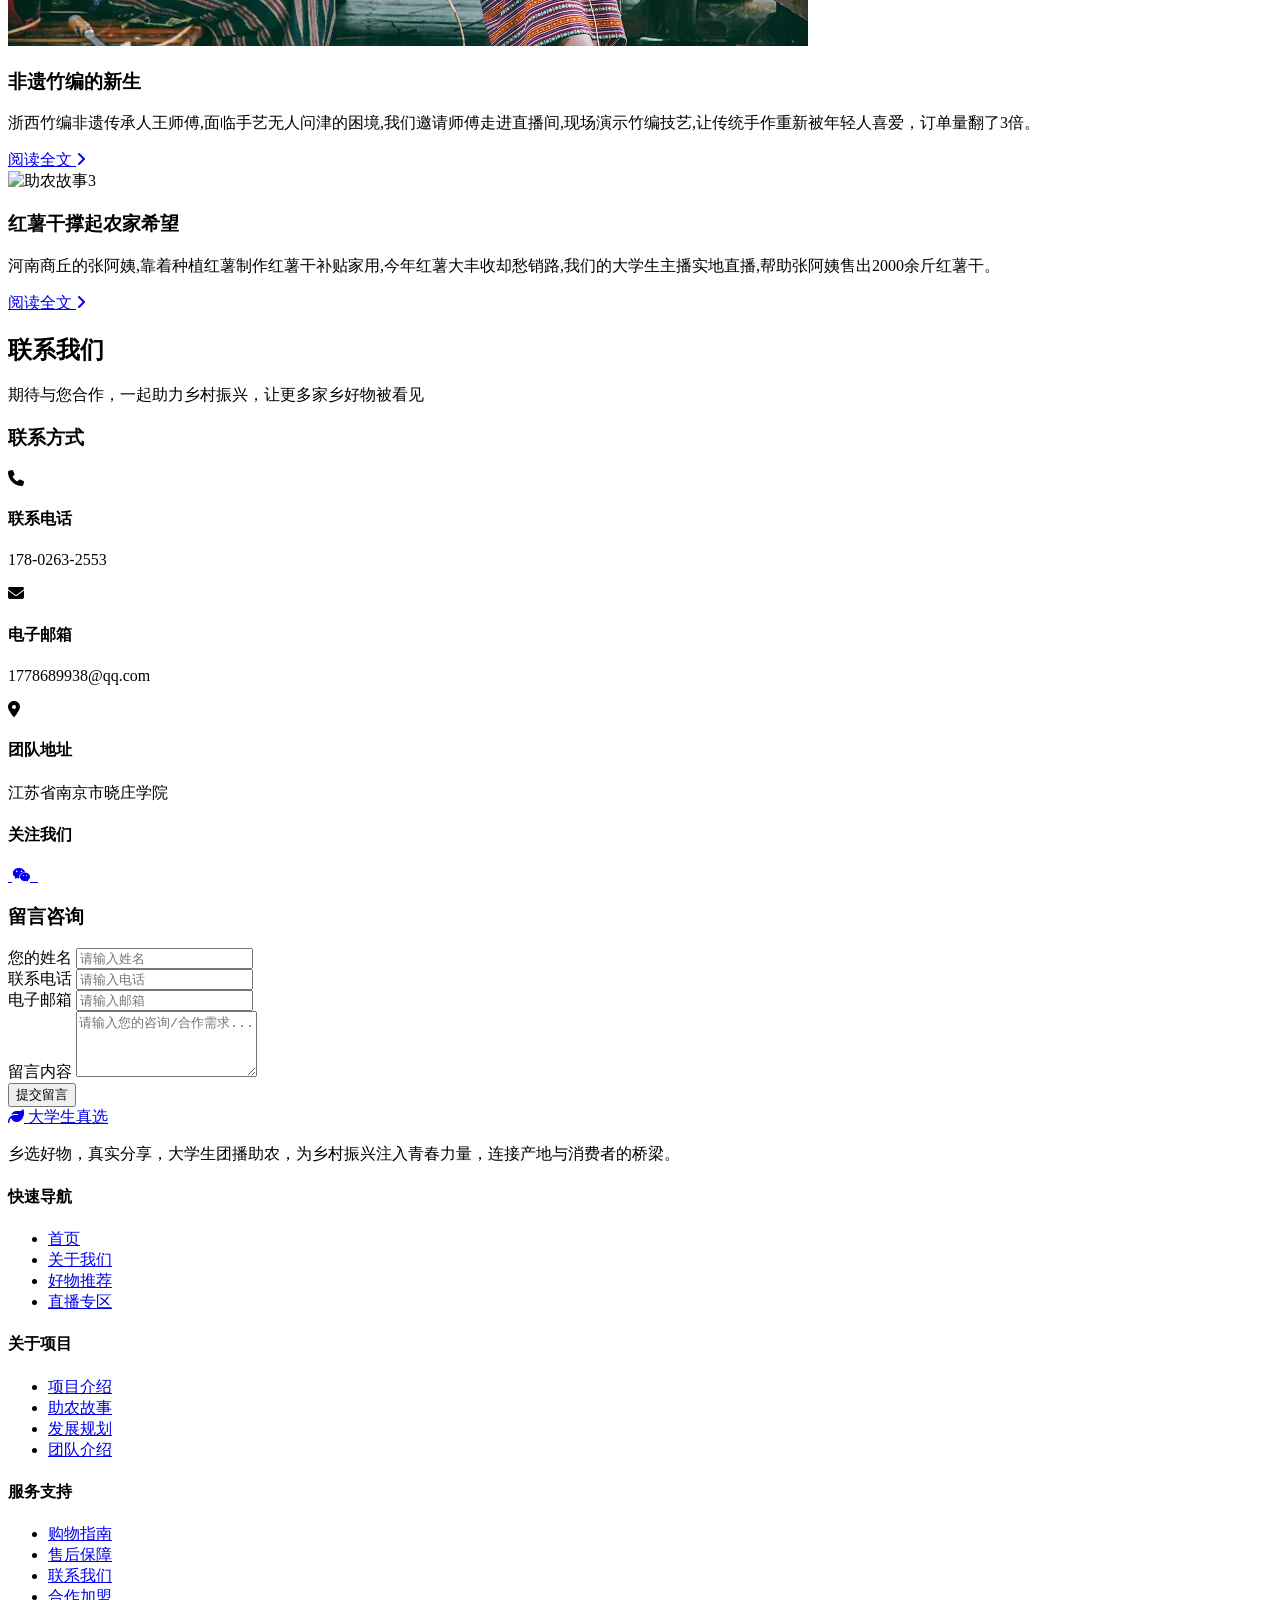
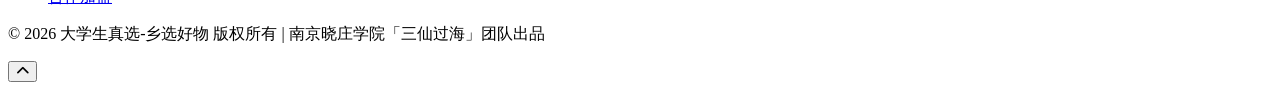
==== commit ef5541fd: "Add files via upload" ====
--- a/index.html
+++ b/index.html
@@ -81,7 +81,7 @@
             <div class="carousel-inner">
                 <div class="carousel-item">
                     <!-- 替换为你的图片地址 -->
-                    <img src="https://vcg02.cfp.cn/creative/vcg/nowater800/new/VCG211292441644.jpg?x-oss-process=image/format,webp" alt="乡选好物，源头直供">
+                    <img src="./VCG211390669720.webp" alt="乡选好物，源头直供">
                     <div class="absolute top-1/2 left-1/2 -translate-x-1/2 -translate-y-1/2 text-center text-white w-full px-4">
                         <h1 class="text-[clamp(2rem,5vw,4rem)] font-bold text-shadow mb-4 carousel-text animate-float-up">乡选好物，真实分享</h1>
                         <p class="text-[clamp(1rem,2vw,1.5rem)] text-shadow mb-8 carousel-text animate-float-up animate-delay-200">大学生团播助农，让乡村好物走出大山</p>
@@ -90,12 +90,12 @@
                 </div>
                 <div class="carousel-item">
                     <!-- 替换为你的图片地址 -->
-                    <img src="https://vcg05.cfp.cn/creative/vcg/nowater800/new/VCG211361349990.jpg?x-oss-process=image/format,webp" alt="亲身试用，严苛选品">
+                    <img src="./VCG211361349990.webp" alt="亲身试用，严苛选品">
                     
                 </div>
                 <div class="carousel-item">
                     <!-- 替换为你的图片地址 -->
-                    <img src="https://vcg02.cfp.cn/creative/vcg/nowater800/new/VCG211486740405.jpg?x-oss-process=image/format,webp" alt="助力乡村振兴，青春力量">
+                    <img src="./VCG211486740405.webp" alt="助力乡村振兴，青春力量">
                    
                 </div>
             </div>
@@ -158,7 +158,7 @@
         <div class="container mx-auto px-4">
             <div class="flex flex-col lg:flex-row gap-12 items-center">
                 <div class="lg:w-1/2">
-                    <img src="https://vcg02.cfp.cn/creative/vcg/nowater800/new/VCG211294930919.jpg?x-oss-process=image/format,webp" alt="大学生真选团队" class="rounded-xl w-full h-auto shadow-lg">
+                    <img src="./VCG211294930919.webp" alt="大学生真选团队" class="rounded-xl w-full h-auto shadow-lg">
                 </div>
                 <div class="lg:w-1/2">
                     <h2 class="text-[clamp(1.8rem,3vw,2.5rem)] font-bold mb-4 text-primary">关于我们</h2>
@@ -242,7 +242,7 @@
                     </div>
                 </div>
                 <div class="bg-white rounded-xl overflow-hidden card-hover">
-                    <img src="https://vcg02.cfp.cn/creative/vcg/nowater800/new/VCG211505189974.jpg?x-oss-process=image/format,webp" alt="特色零食" class="w-full h-48 object-cover">
+                    <img src="./VCG211505189974.webp" alt="特色零食" class="w-full h-48 object-cover">
                     <div class="p-6">
                         <div class="text-xs text-secondary font-medium mb-2">食品类 | 特色零食</div>
                         <h3 class="font-semibold text-lg mb-2">手工红薯干</h3>
@@ -255,7 +255,7 @@
                 </div>
                 <!-- 手工艺品类 -->
                 <div class="bg-white rounded-xl overflow-hidden card-hover">
-                    <img src="https://vcg05.cfp.cn/creative/vcg/nowater800/new/VCG211581901362.jpg?x-oss-process=image/format,webp" alt="非遗手作" class="w-full h-48 object-cover">
+                    <img src="./VCG211581901362.webp" alt="非遗手作" class="w-full h-48 object-cover">
                     <div class="p-6">
                         <div class="text-xs text-secondary font-medium mb-2">手工艺品类 | 非遗手作</div>
                         <h3 class="font-semibold text-lg mb-2">竹编收纳篮</h3>
@@ -268,7 +268,7 @@
                 </div>
                 <!-- 文化创意类 -->
                 <div class="bg-white rounded-xl overflow-hidden card-hover">
-                    <img src="https://vcg05.cfp.cn/creative/vcg/nowater800/new/VCG41476697391.jpg?x-oss-process=image/format,webp" alt="文创产品" class="w-full h-48 object-cover">
+                    <img src="./VCG41476697391.webp" alt="文创产品" class="w-full h-48 object-cover">
                     <div class="p-6">
                         <div class="text-xs text-secondary font-medium mb-2">文化创意类 | 地域文创</div>
                         <h3 class="font-semibold text-lg mb-2">家乡风景明信片</h3>
@@ -302,7 +302,7 @@
                 <!-- 正在直播 -->
                 <div class="lg:col-span-2 bg-light rounded-xl overflow-hidden shadow-lg">
                     <div class="relative">
-                        <img src="https://vcg05.cfp.cn/creative/vcg/nowater800/new/VCG211390669720.jpg?x-oss-process=image/format,webp" alt="正在直播" class="w-full h-80 object-cover">
+                        <img src="./VCG211390669720.webp" alt="正在直播" class="w-full h-80 object-cover">
                         <div class="absolute top-4 left-4 bg-red-500 text-white px-3 py-1 rounded-full text-sm font-medium">
                             正在直播
                         </div>
@@ -368,7 +368,7 @@
 
             <div class="grid grid-cols-1 md:grid-cols-2 lg:grid-cols-3 gap-8">
                 <div class="bg-white rounded-xl overflow-hidden card-hover">
-                    <img src="https://vcg02.cfp.cn/creative/vcg/nowater800/new/VCG41N1486837122.jpg?x-oss-process=image/format,webp" alt="助农故事1" class="w-full h-48 object-cover">
+                    <img src="./VCG41N1486837122.webp" alt="助农故事1" class="w-full h-48 object-cover">
                     <div class="p-6">
                         <h3 class="font-semibold text-lg mb-3">深山蜂蜜的出山之路</h3>
                         <p class="text-gray-600 text-sm mb-4">来自湘西深山的李大爷,养蜂30年,蜂蜜品质上乘却因交通不便销路狭窄,我们通过直播,让大爷的蜂蜜走进了千家万户，单场直播售出500余瓶。</p>
@@ -376,7 +376,7 @@
                     </div>
                 </div>
                 <div class="bg-white rounded-xl overflow-hidden card-hover">
-                    <img src="https://vcg05.cfp.cn/creative/vcg/nowater800/new/VCG41N1275770232.jpg?x-oss-process=image/format,webp" alt="助农故事2" class="w-full h-48 object-cover">
+                    <img src="./VCG41N1275770232.webp" alt="助农故事2" class="w-full h-48 object-cover">
                     <div class="p-6">
                         <h3 class="font-semibold text-lg mb-3">非遗竹编的新生</h3>
                         <p class="text-gray-600 text-sm mb-4">浙西竹编非遗传承人王师傅,面临手艺无人问津的困境,我们邀请师傅走进直播间,现场演示竹编技艺,让传统手作重新被年轻人喜爱，订单量翻了3倍。</p>
@@ -384,7 +384,7 @@
                     </div>
                 </div>
                 <div class="bg-white rounded-xl overflow-hidden card-hover">
-                    <img src="https://vcg02.cfp.cn/creative/vcg/nowater800/new/VCG211534941719.jpg?x-oss-process=image/format,webp" alt="助农故事3" class="w-full h-48 object-cover">
+                    <img src="./VCG211534941719.webp" alt="助农故事3" class="w-full h-48 object-cover">
                     <div class="p-6">
                         <h3 class="font-semibold text-lg mb-3">红薯干撑起农家希望</h3>
                         <p class="text-gray-600 text-sm mb-4">河南商丘的张阿姨,靠着种植红薯制作红薯干补贴家用,今年红薯大丰收却愁销路,我们的大学生主播实地直播,帮助张阿姨售出2000余斤红薯干。</p>
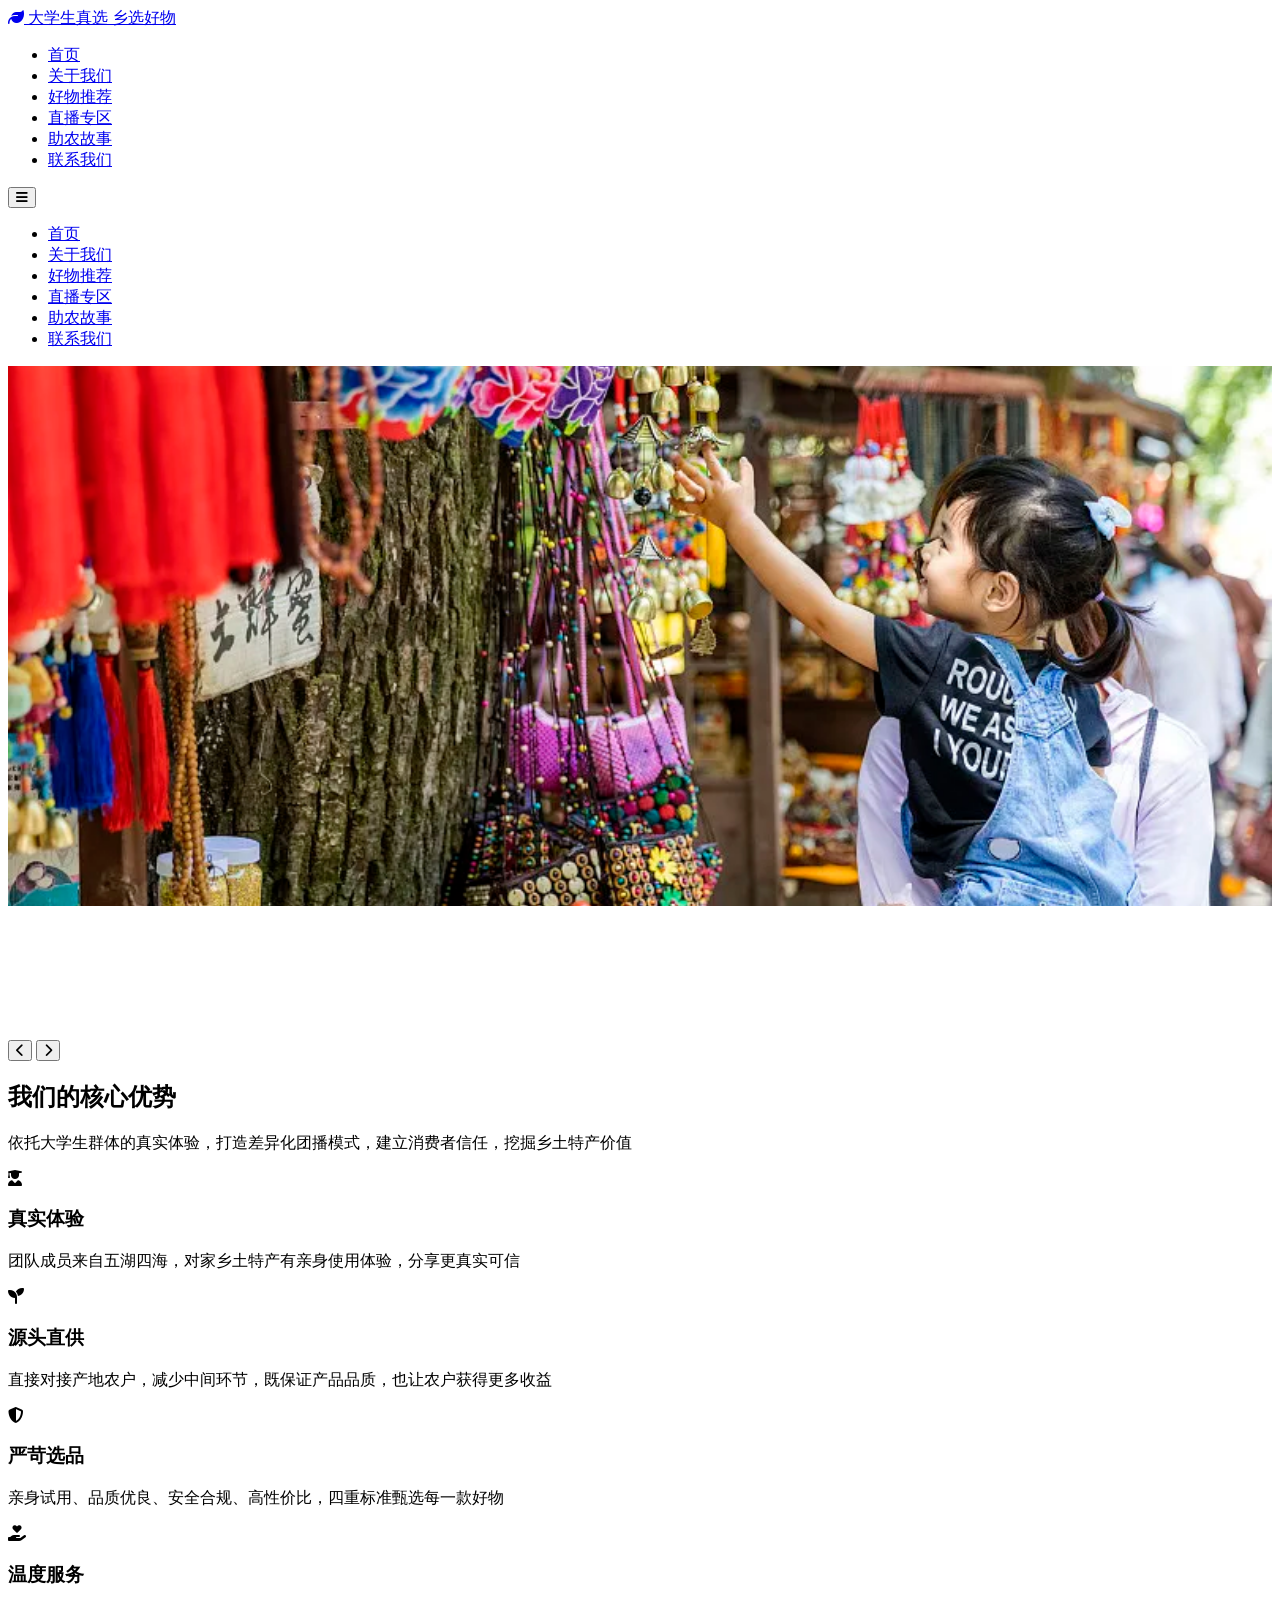
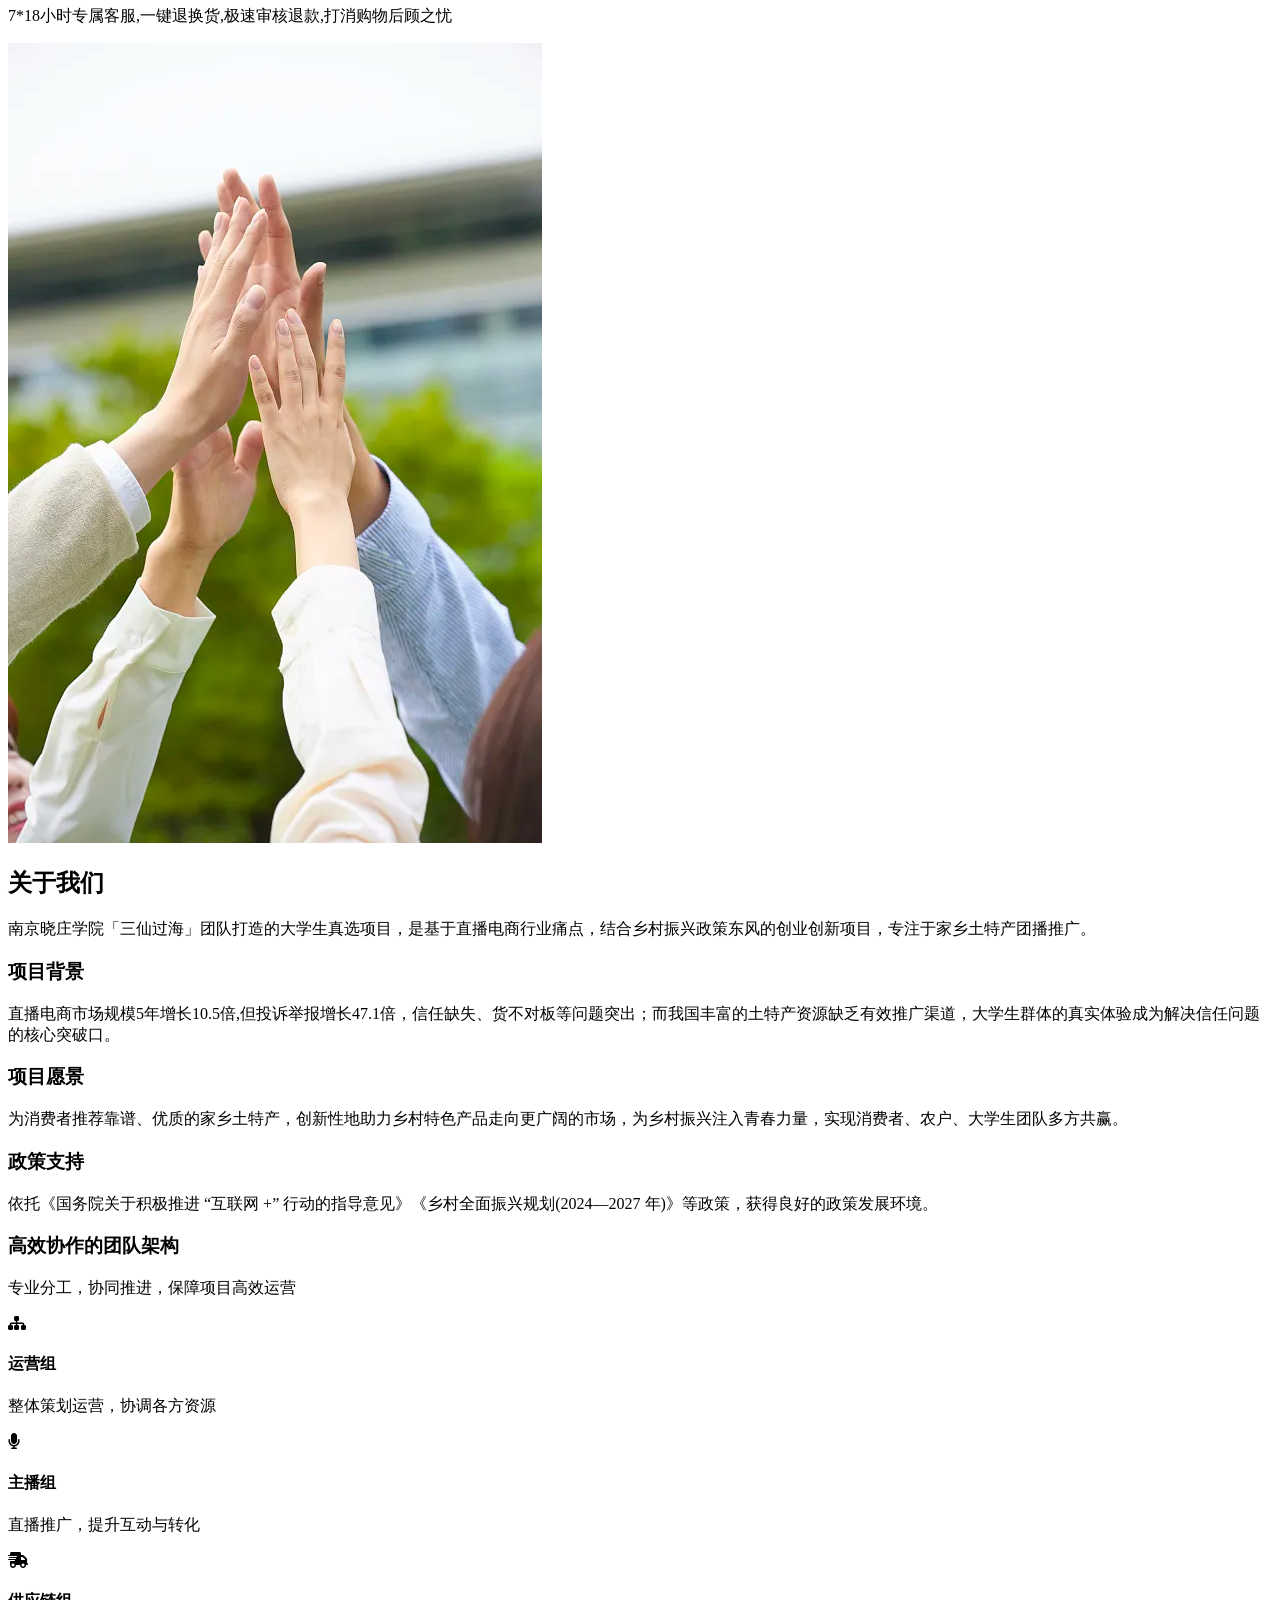
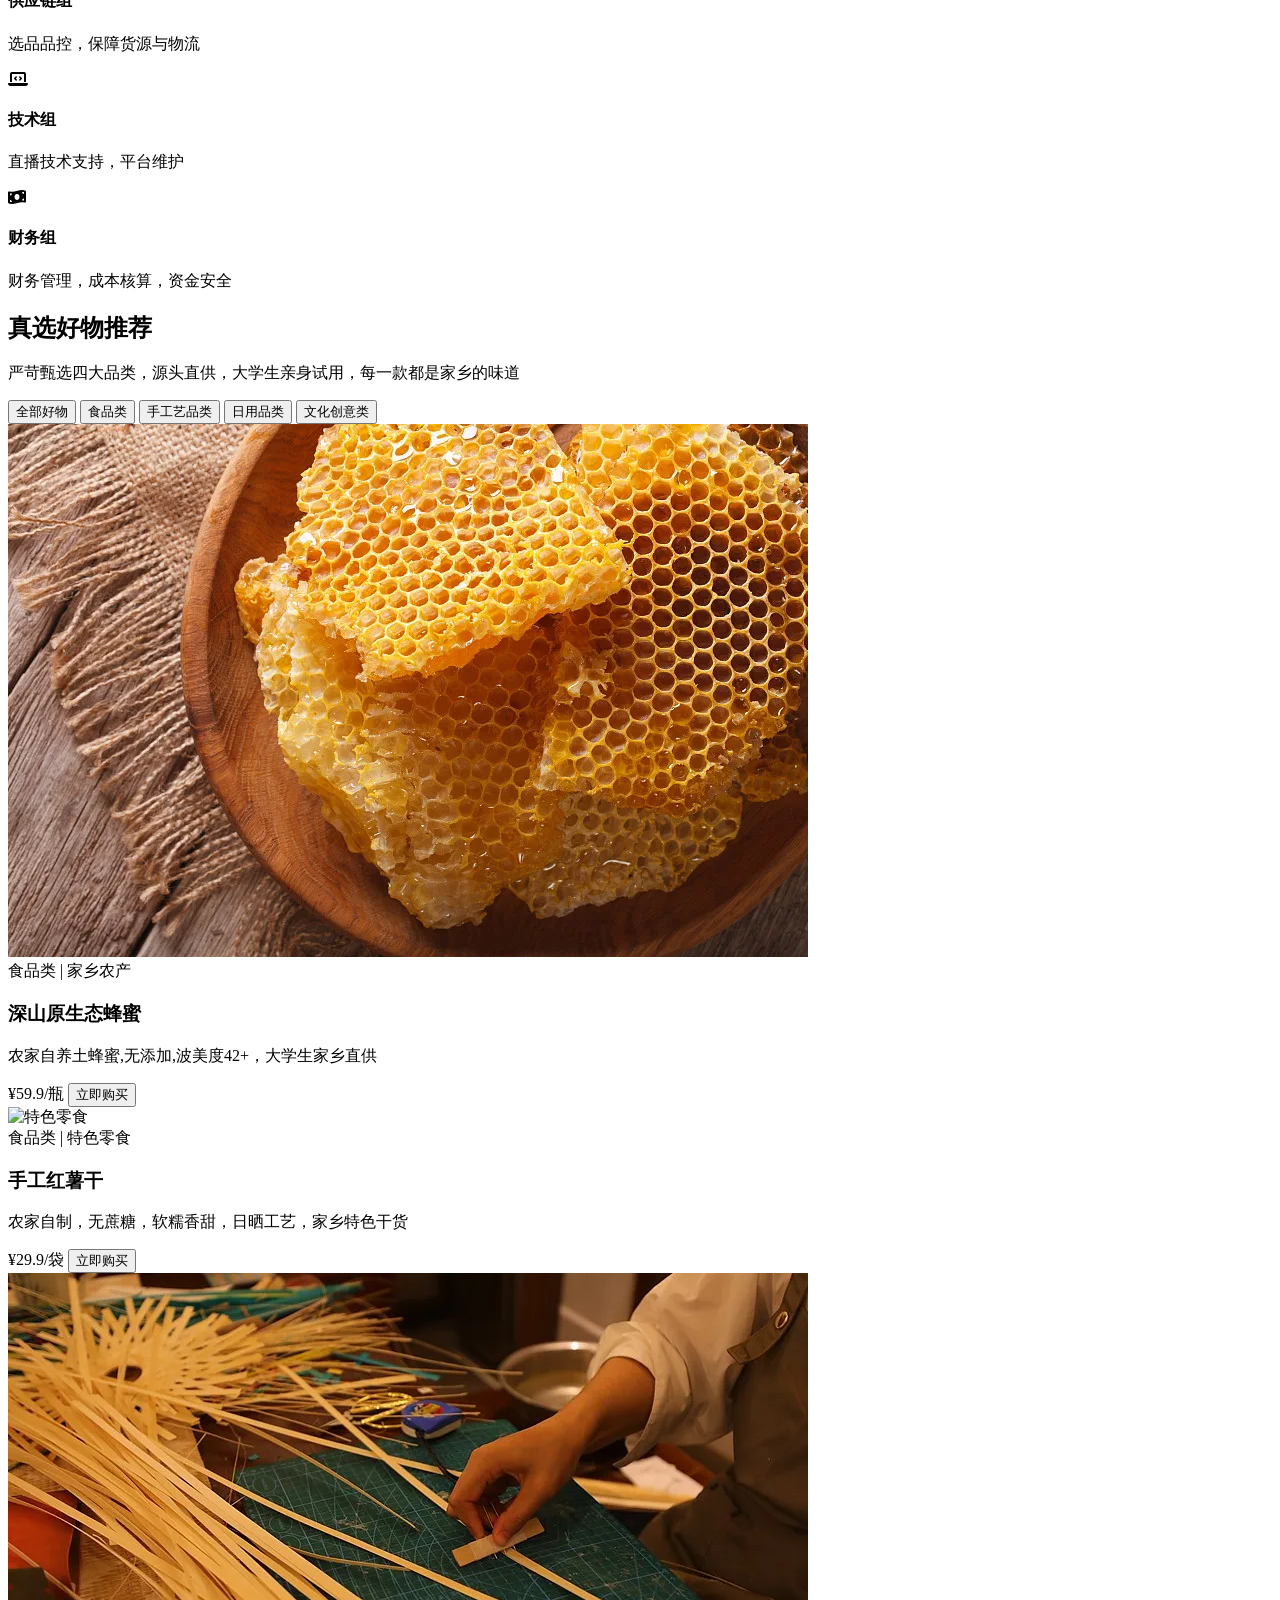
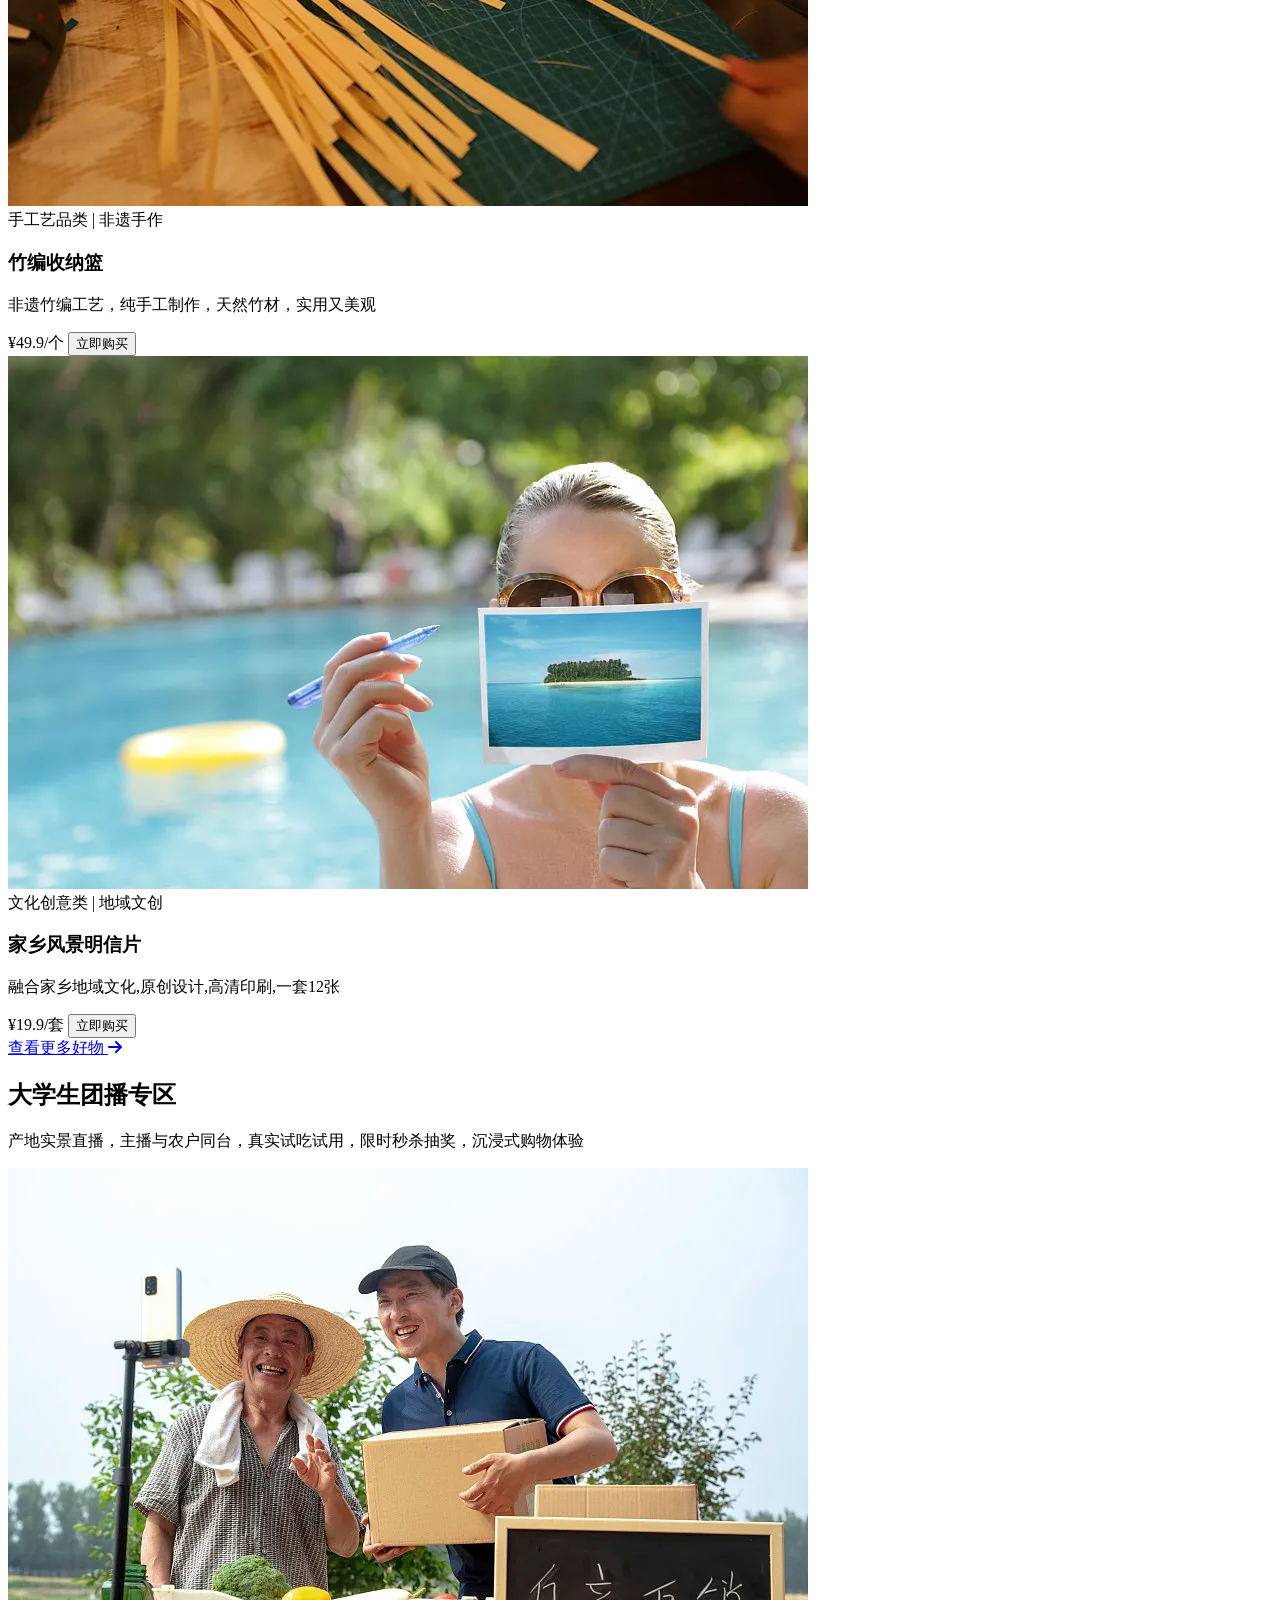
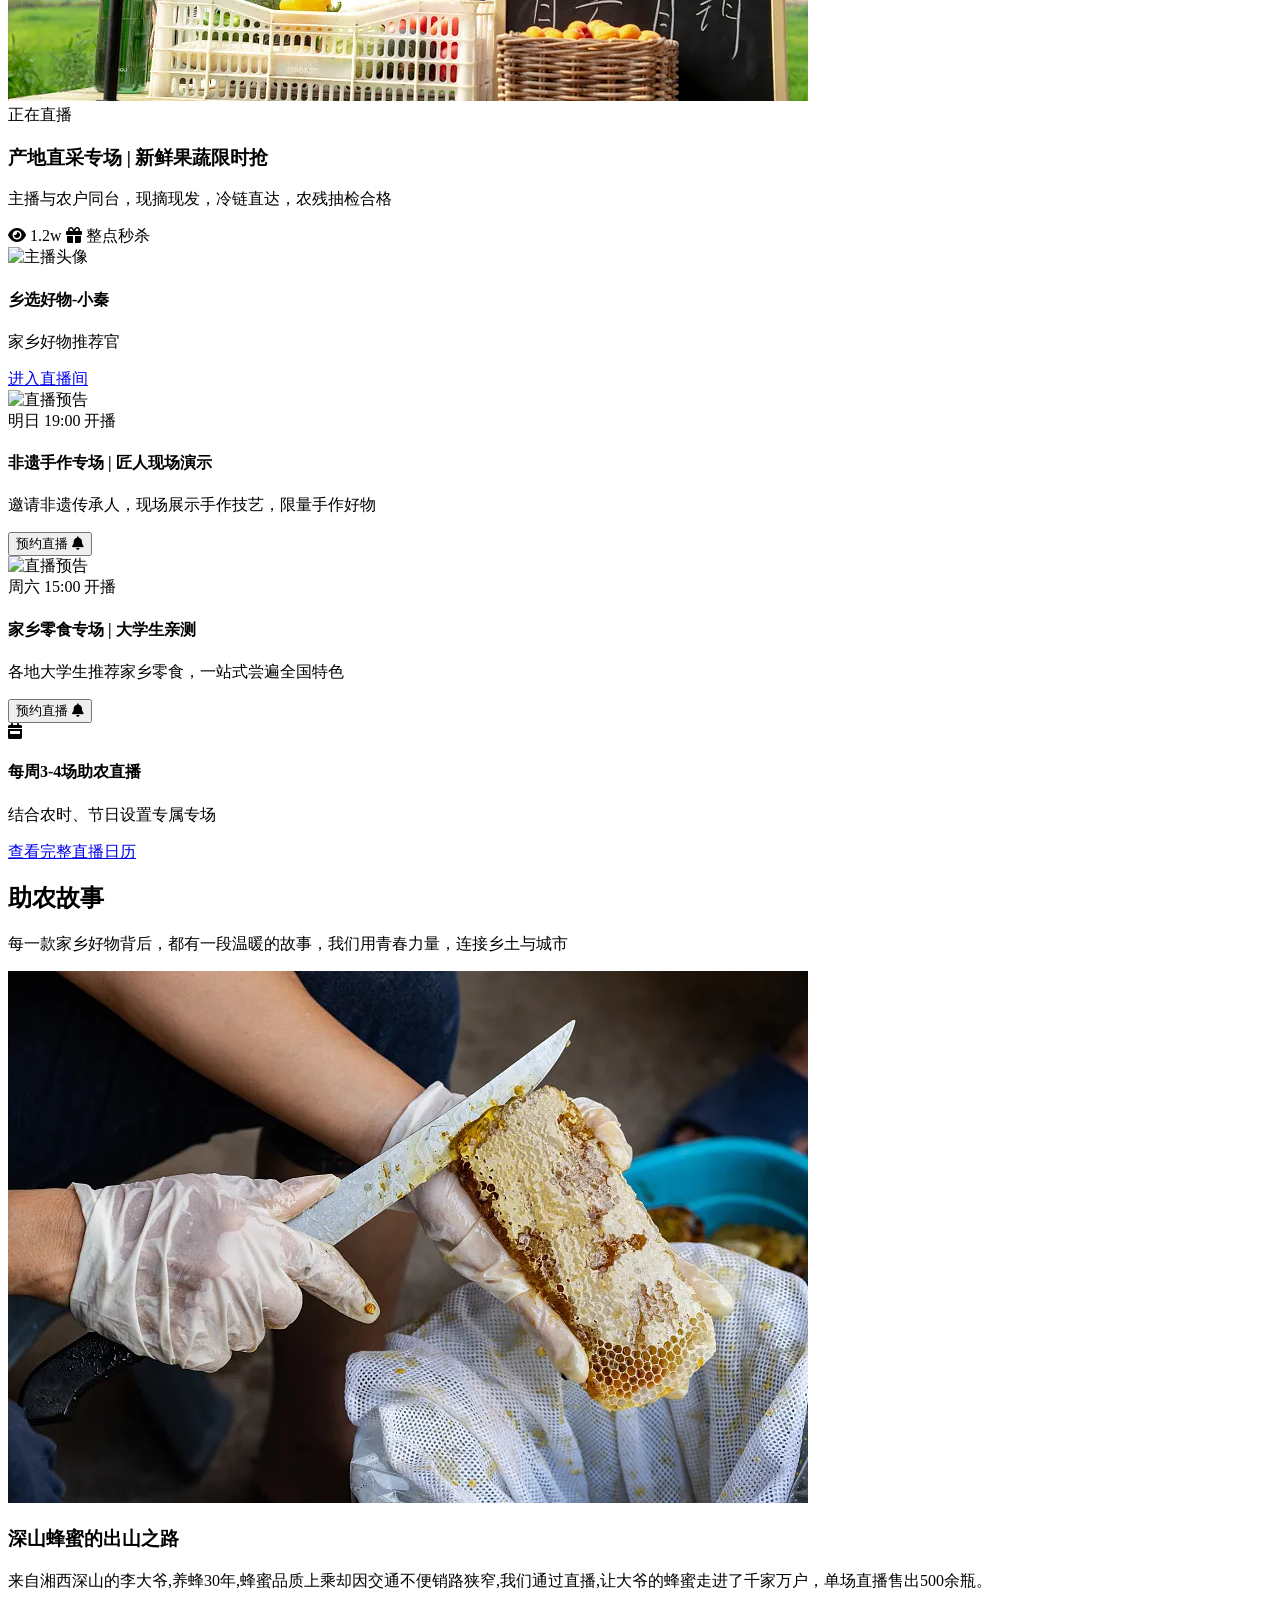
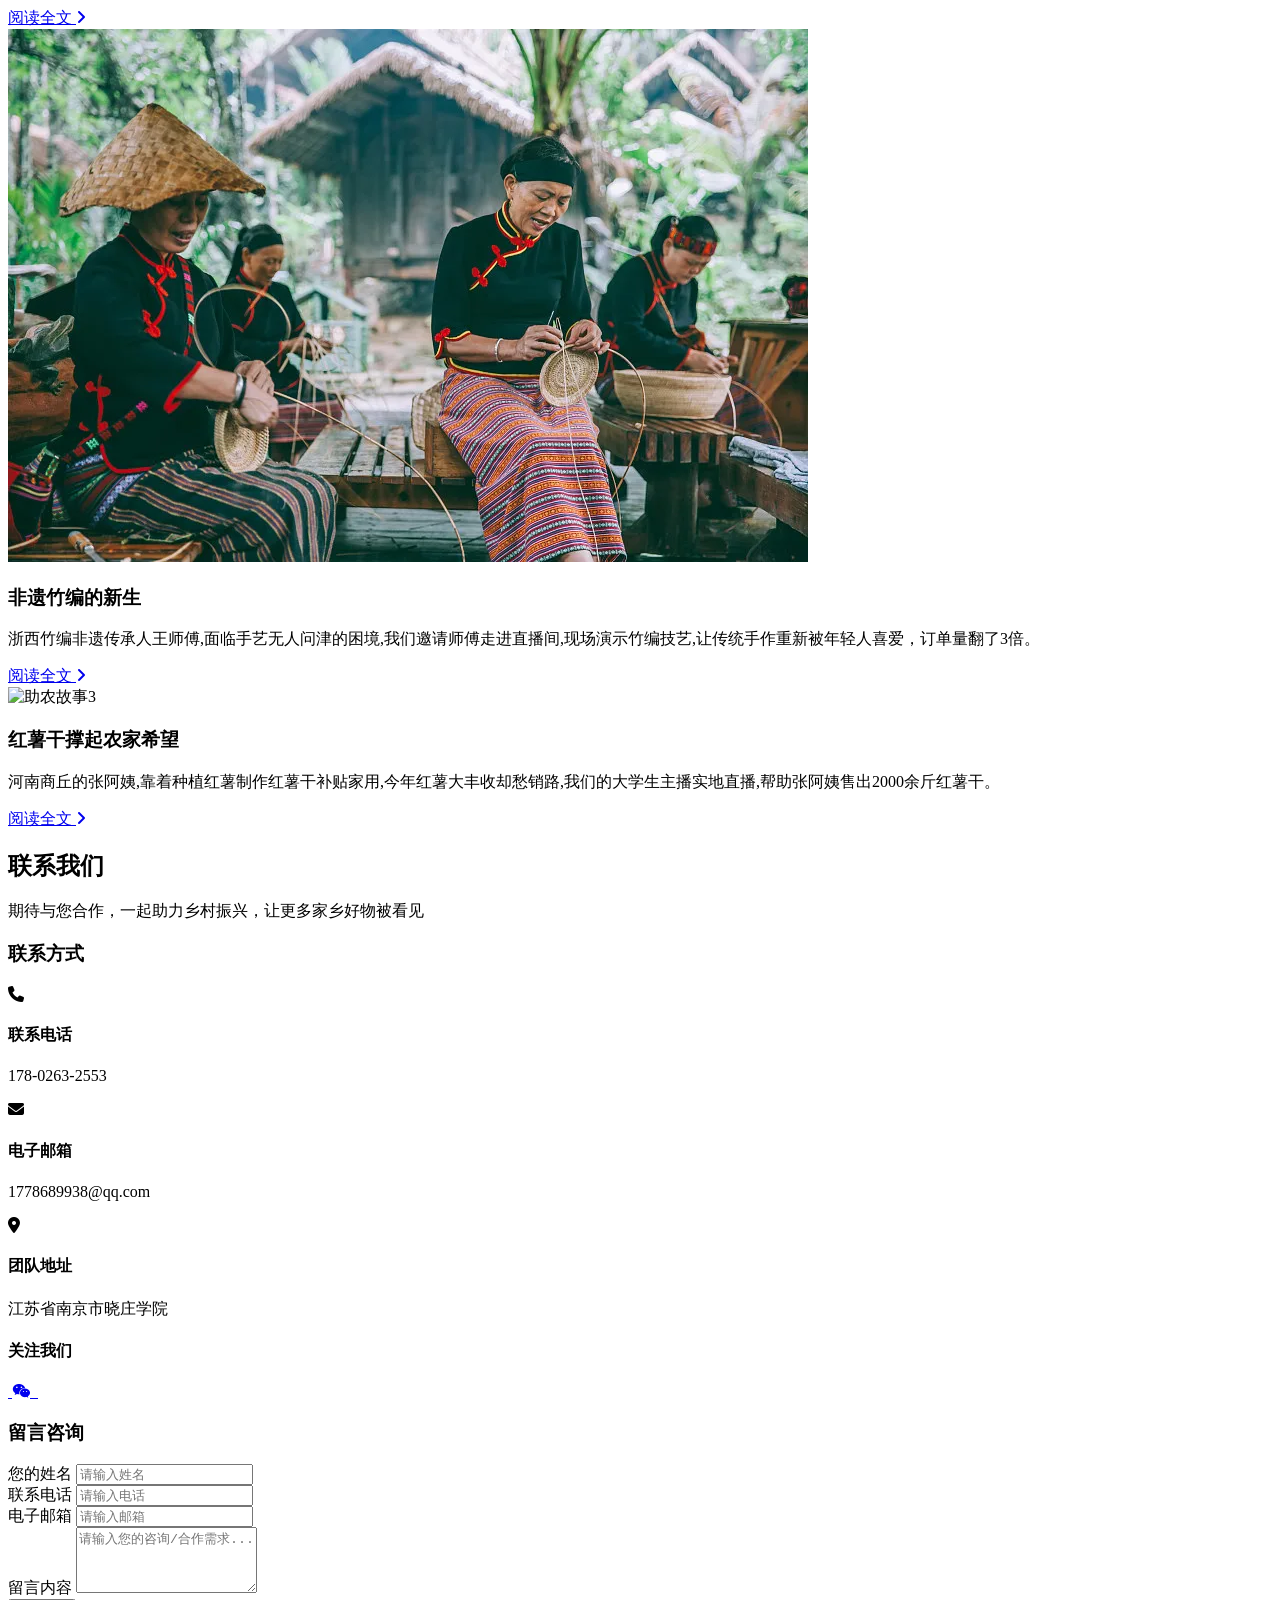
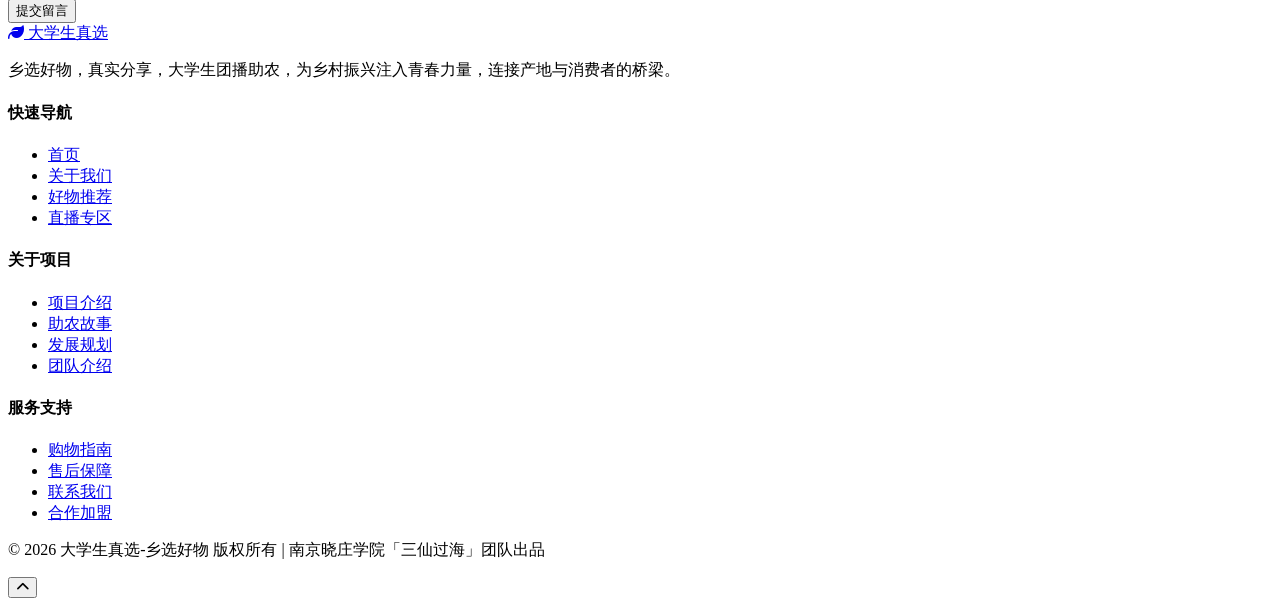
==== commit 2b9b75b7: "Add files via upload" ====
--- a/index.html
+++ b/index.html
@@ -81,7 +81,7 @@
             <div class="carousel-inner">
                 <div class="carousel-item">
                     <!-- 替换为你的图片地址 -->
-                    <img src="./VCG211390669720.webp" alt="乡选好物，源头直供">
+                    <img src="./VCG211292441644.webp" alt="乡选好物，源头直供">
                     <div class="absolute top-1/2 left-1/2 -translate-x-1/2 -translate-y-1/2 text-center text-white w-full px-4">
                         <h1 class="text-[clamp(2rem,5vw,4rem)] font-bold text-shadow mb-4 carousel-text animate-float-up">乡选好物，真实分享</h1>
                         <p class="text-[clamp(1rem,2vw,1.5rem)] text-shadow mb-8 carousel-text animate-float-up animate-delay-200">大学生团播助农，让乡村好物走出大山</p>
@@ -230,7 +230,7 @@
             <div class="grid grid-cols-1 sm:grid-cols-2 lg:grid-cols-4 gap-6">
                 <!-- 食品类 -->
                 <div class="bg-white rounded-xl overflow-hidden card-hover">
-                    <img src="https://vcg05.cfp.cn/creative/vcg/nowater800/new/VCG41N1488687788.jpg?x-oss-process=image/format,webp" alt="特色农产品" class="w-full h-48 object-cover">
+                    <img src="VCG41N1488687788.webp" alt="特色农产品" class="w-full h-48 object-cover">
                     <div class="p-6">
                         <div class="text-xs text-secondary font-medium mb-2">食品类 | 家乡农产</div>
                         <h3 class="font-semibold text-lg mb-2">深山原生态蜂蜜</h3>
@@ -384,7 +384,7 @@
                     </div>
                 </div>
                 <div class="bg-white rounded-xl overflow-hidden card-hover">
-                    <img src="./VCG211534941719.webp" alt="助农故事3" class="w-full h-48 object-cover">
+                    <img src="./VCG211505189974.webp" alt="助农故事3" class="w-full h-48 object-cover">
                     <div class="p-6">
                         <h3 class="font-semibold text-lg mb-3">红薯干撑起农家希望</h3>
                         <p class="text-gray-600 text-sm mb-4">河南商丘的张阿姨,靠着种植红薯制作红薯干补贴家用,今年红薯大丰收却愁销路,我们的大学生主播实地直播,帮助张阿姨售出2000余斤红薯干。</p>
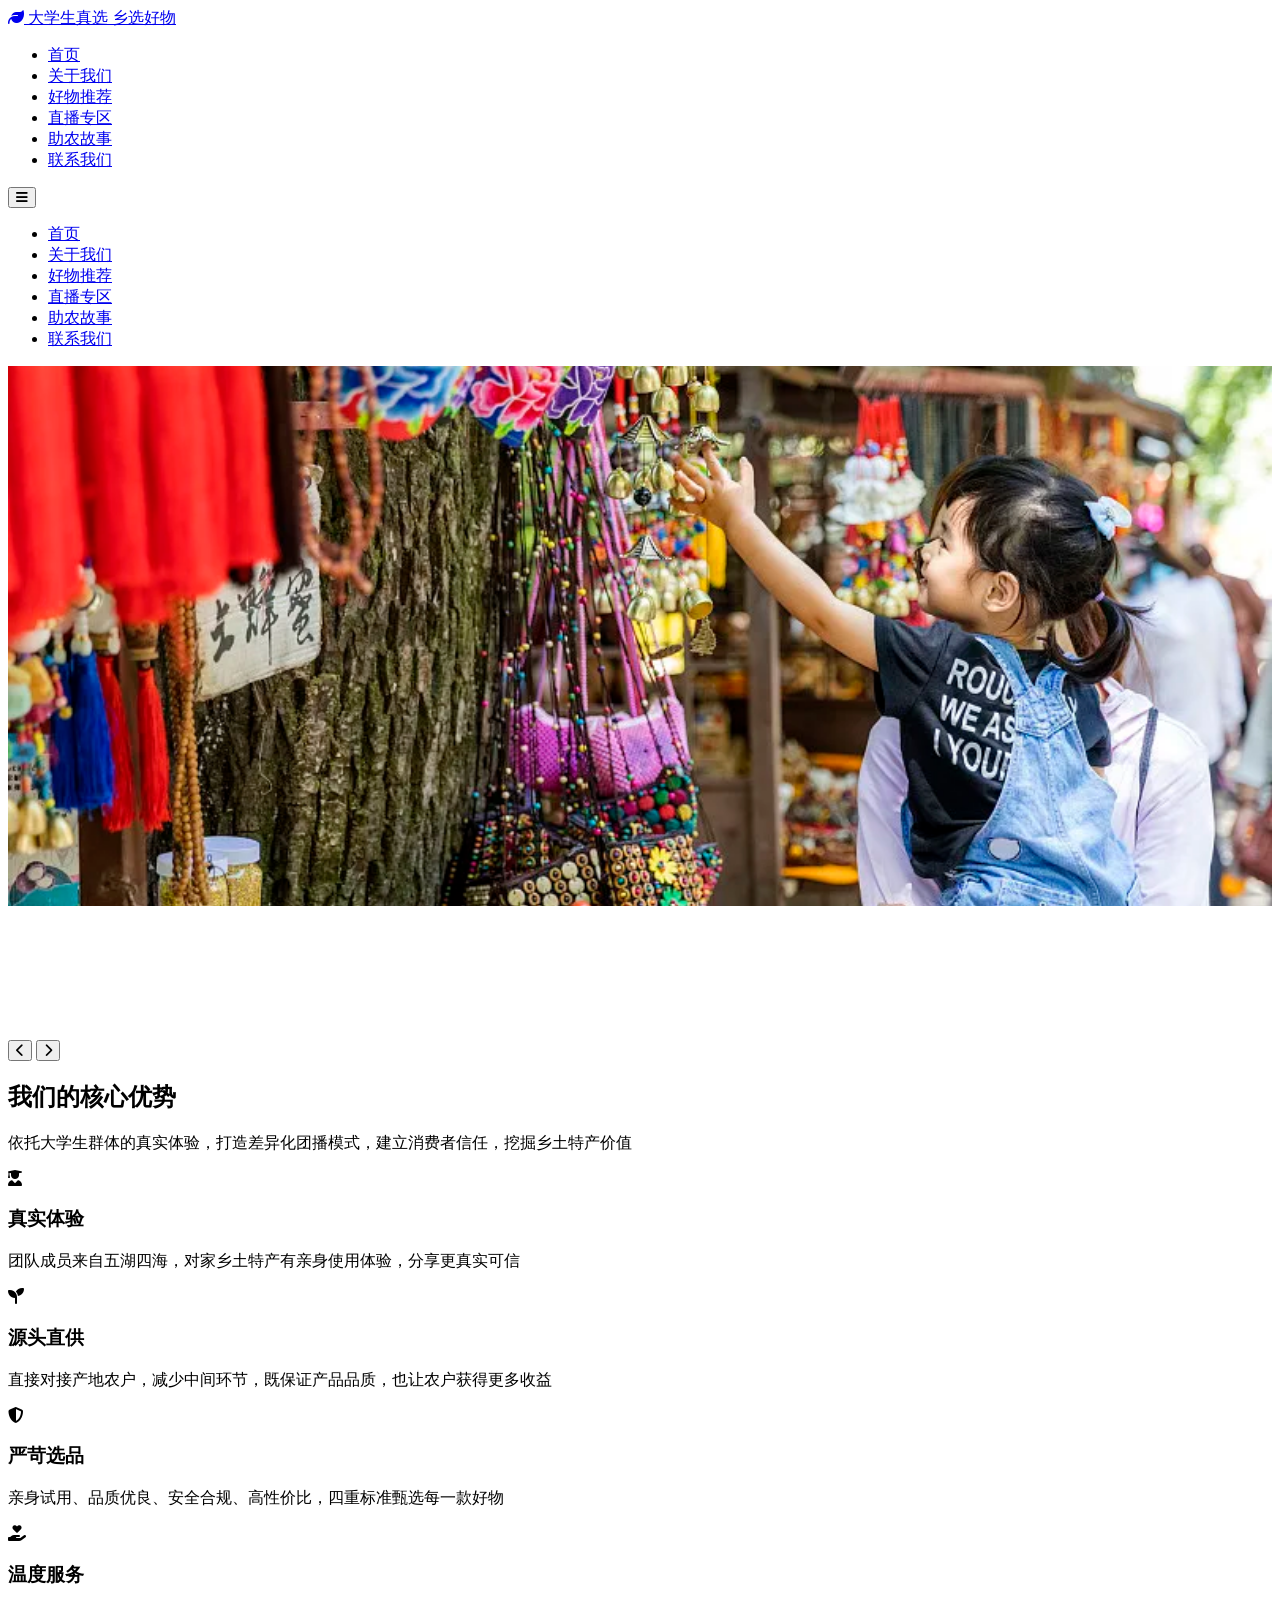
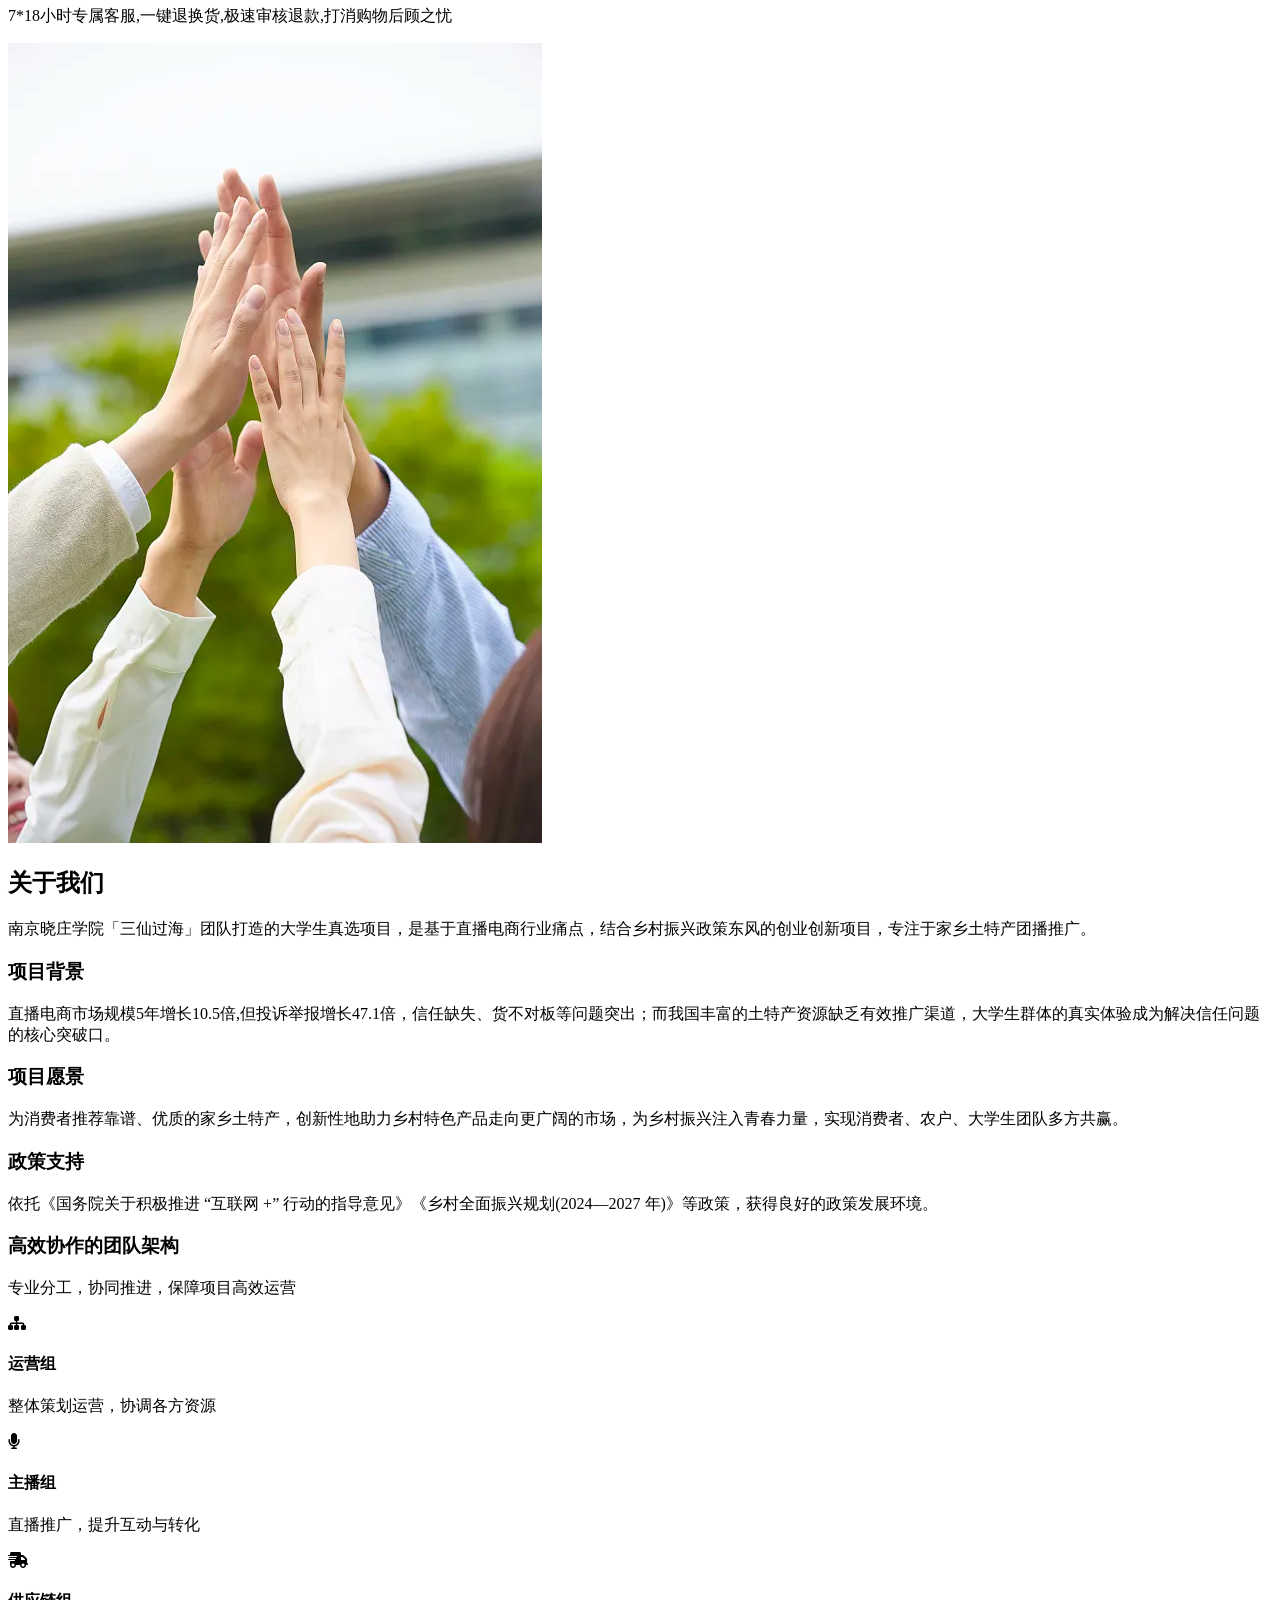
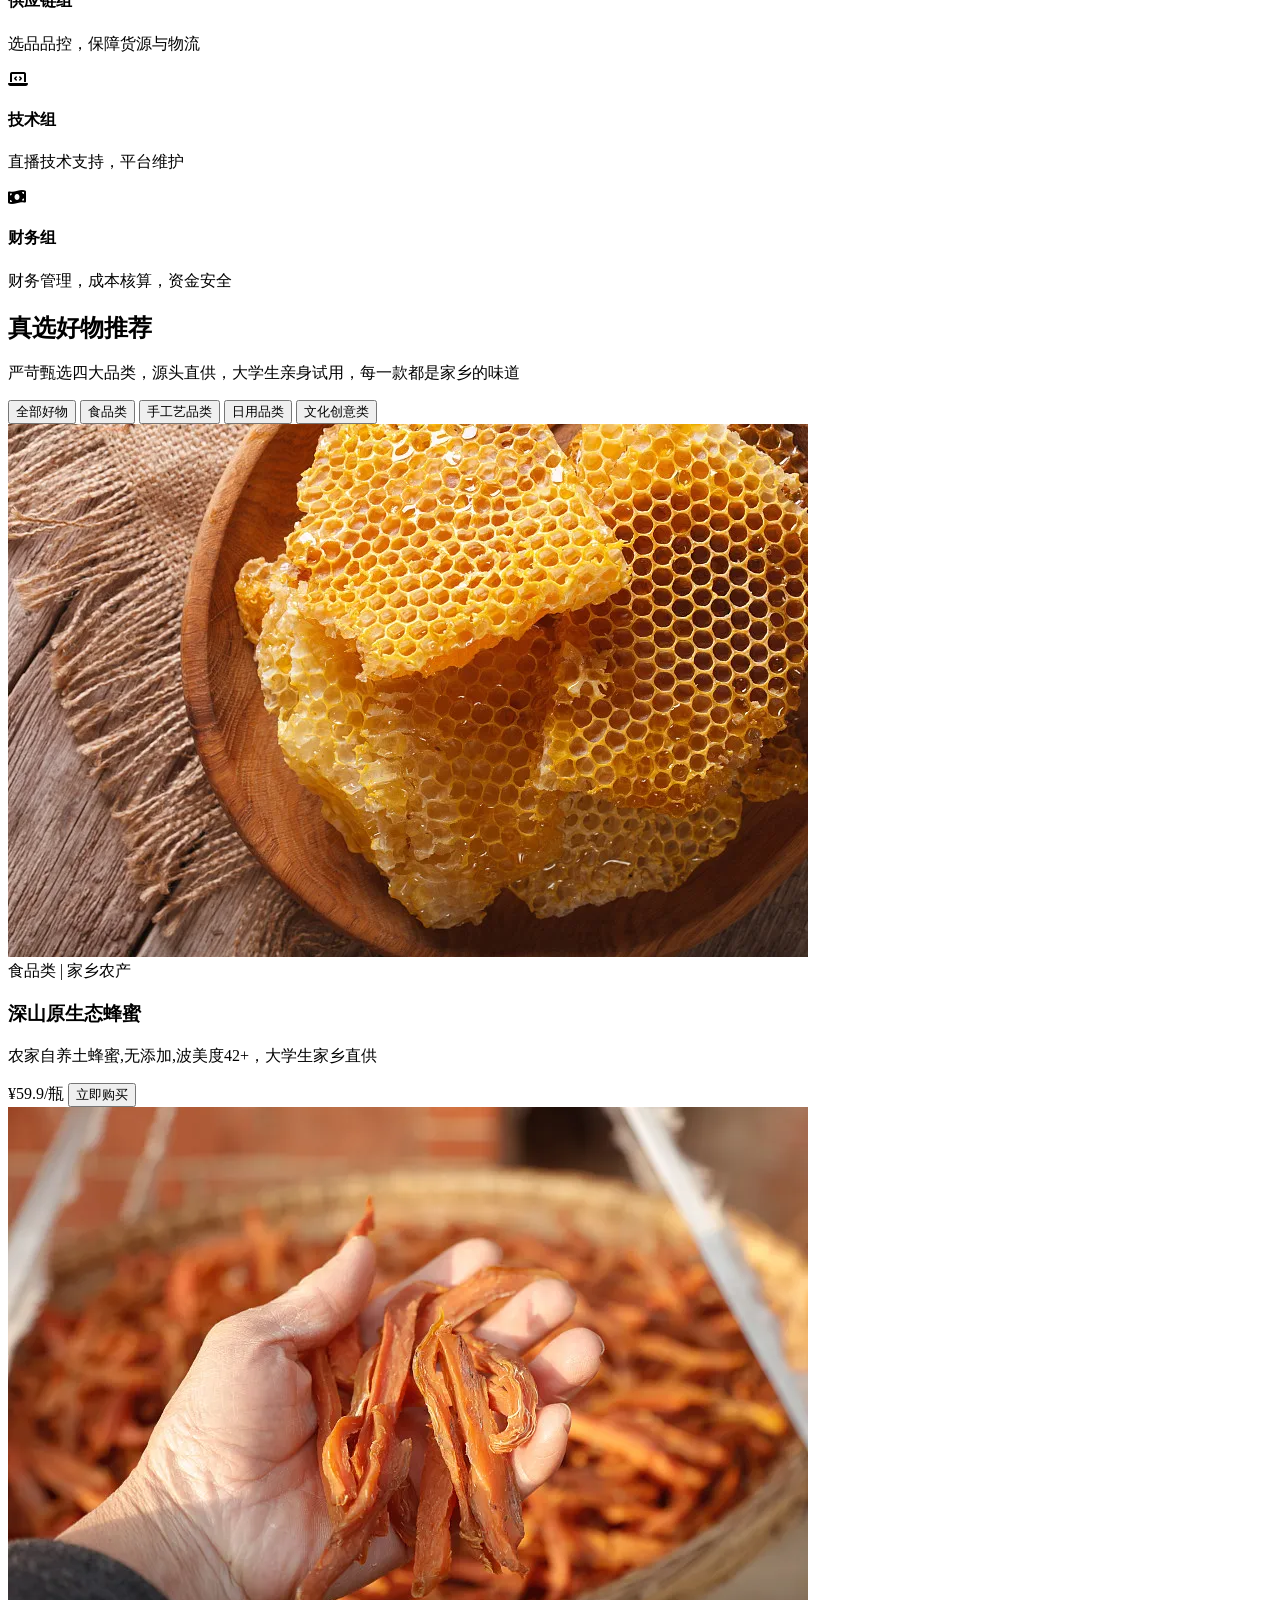
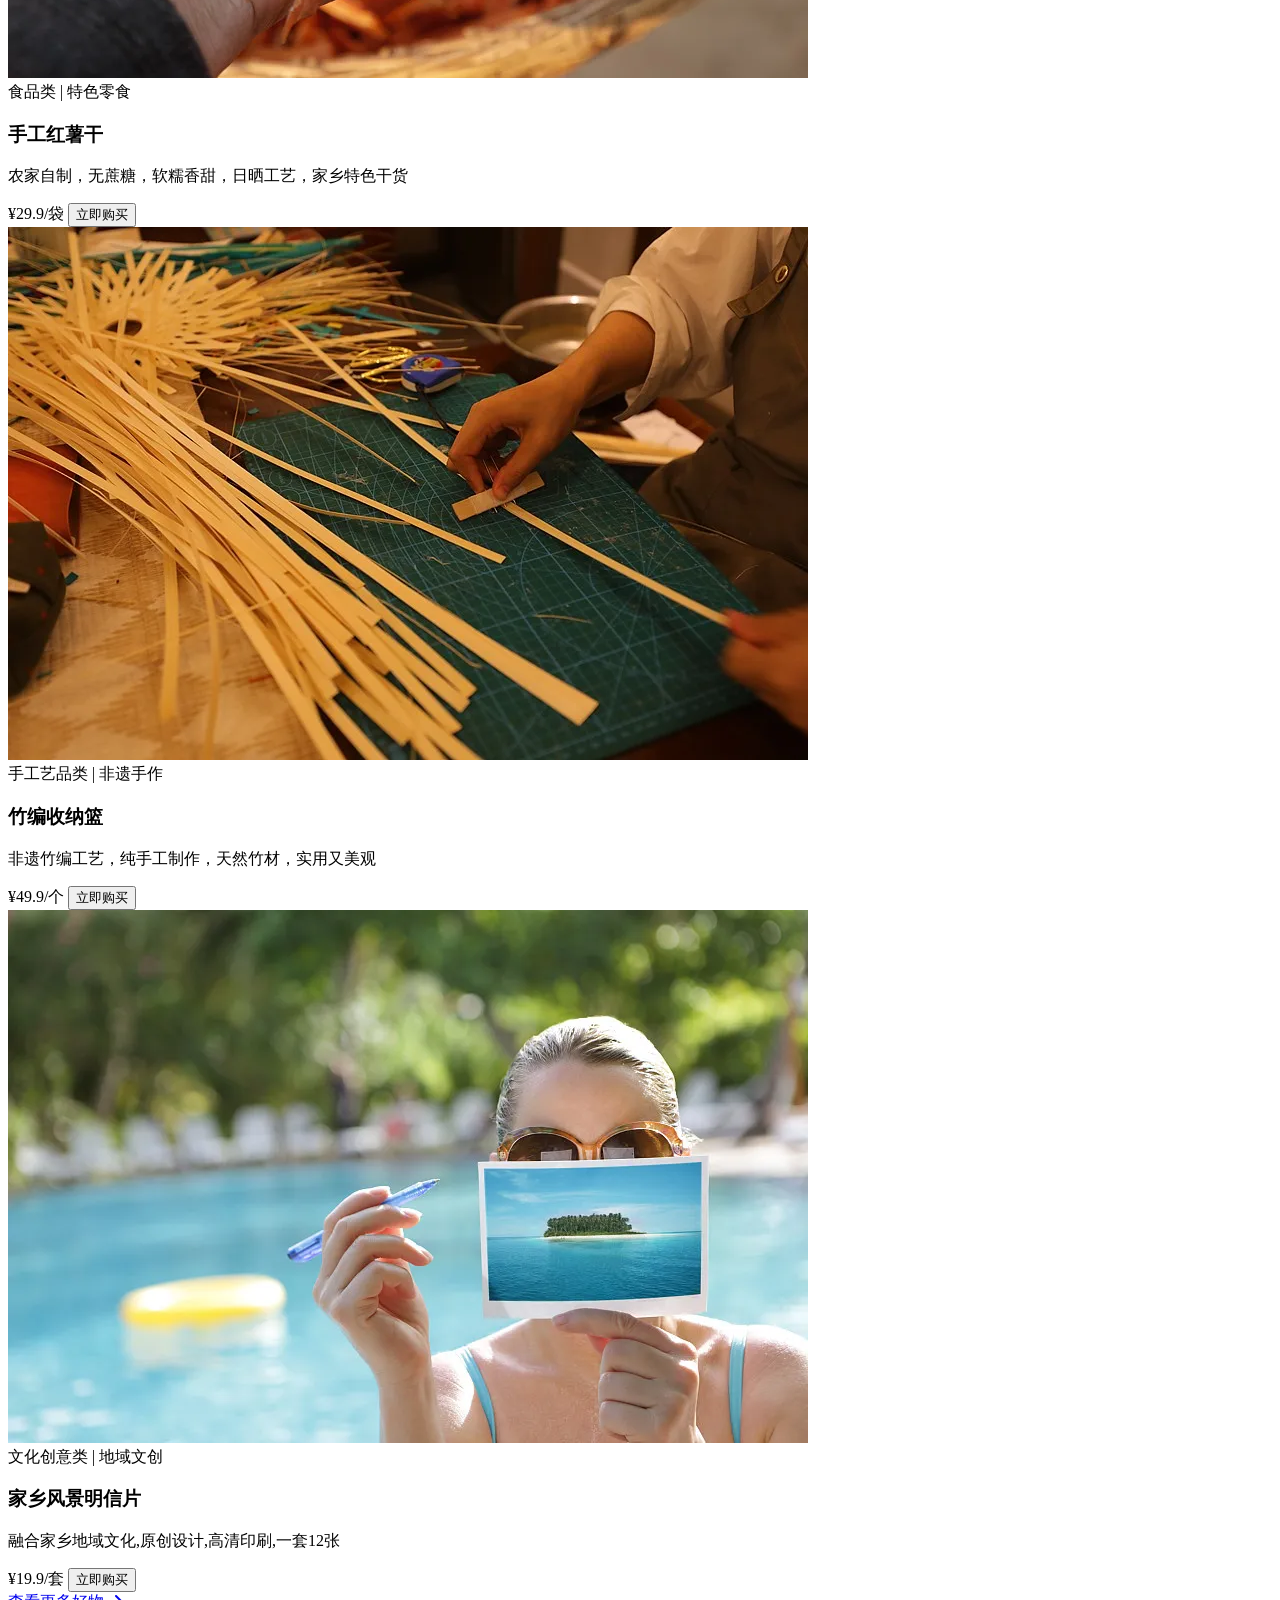
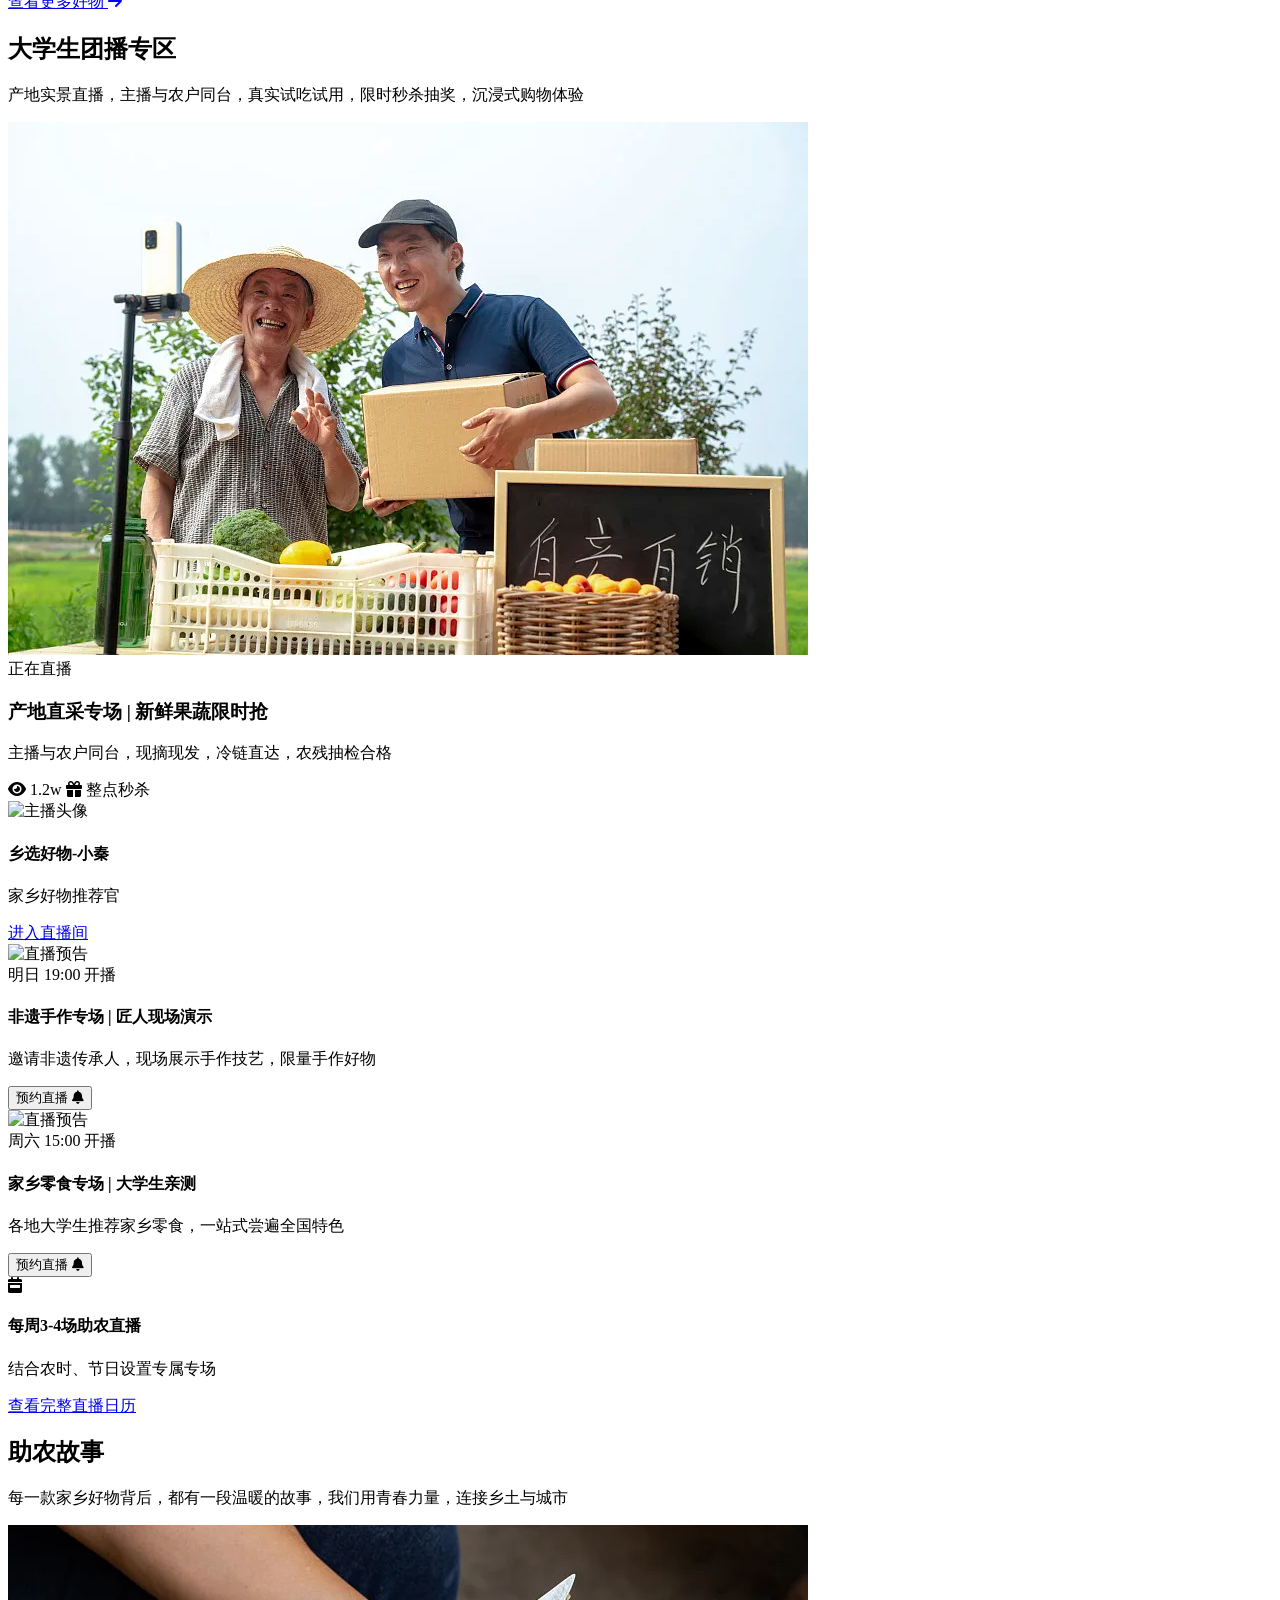
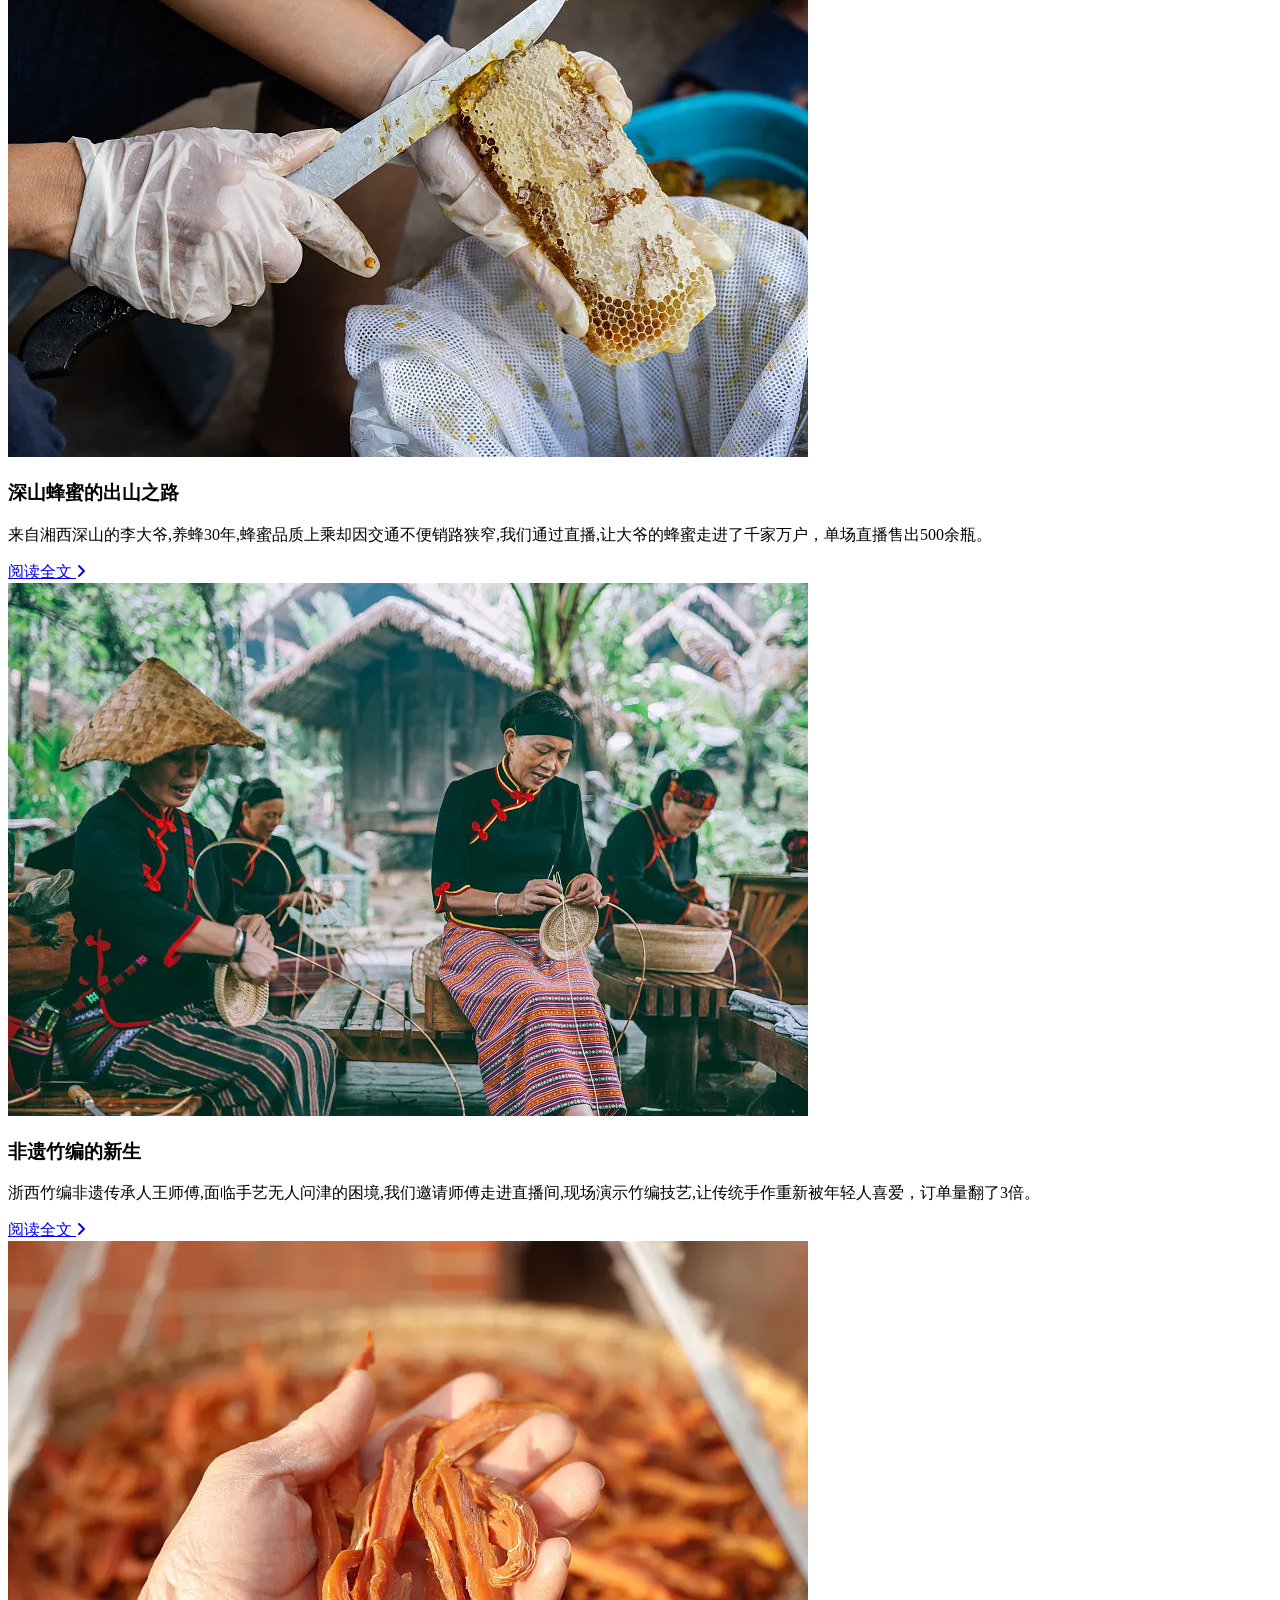
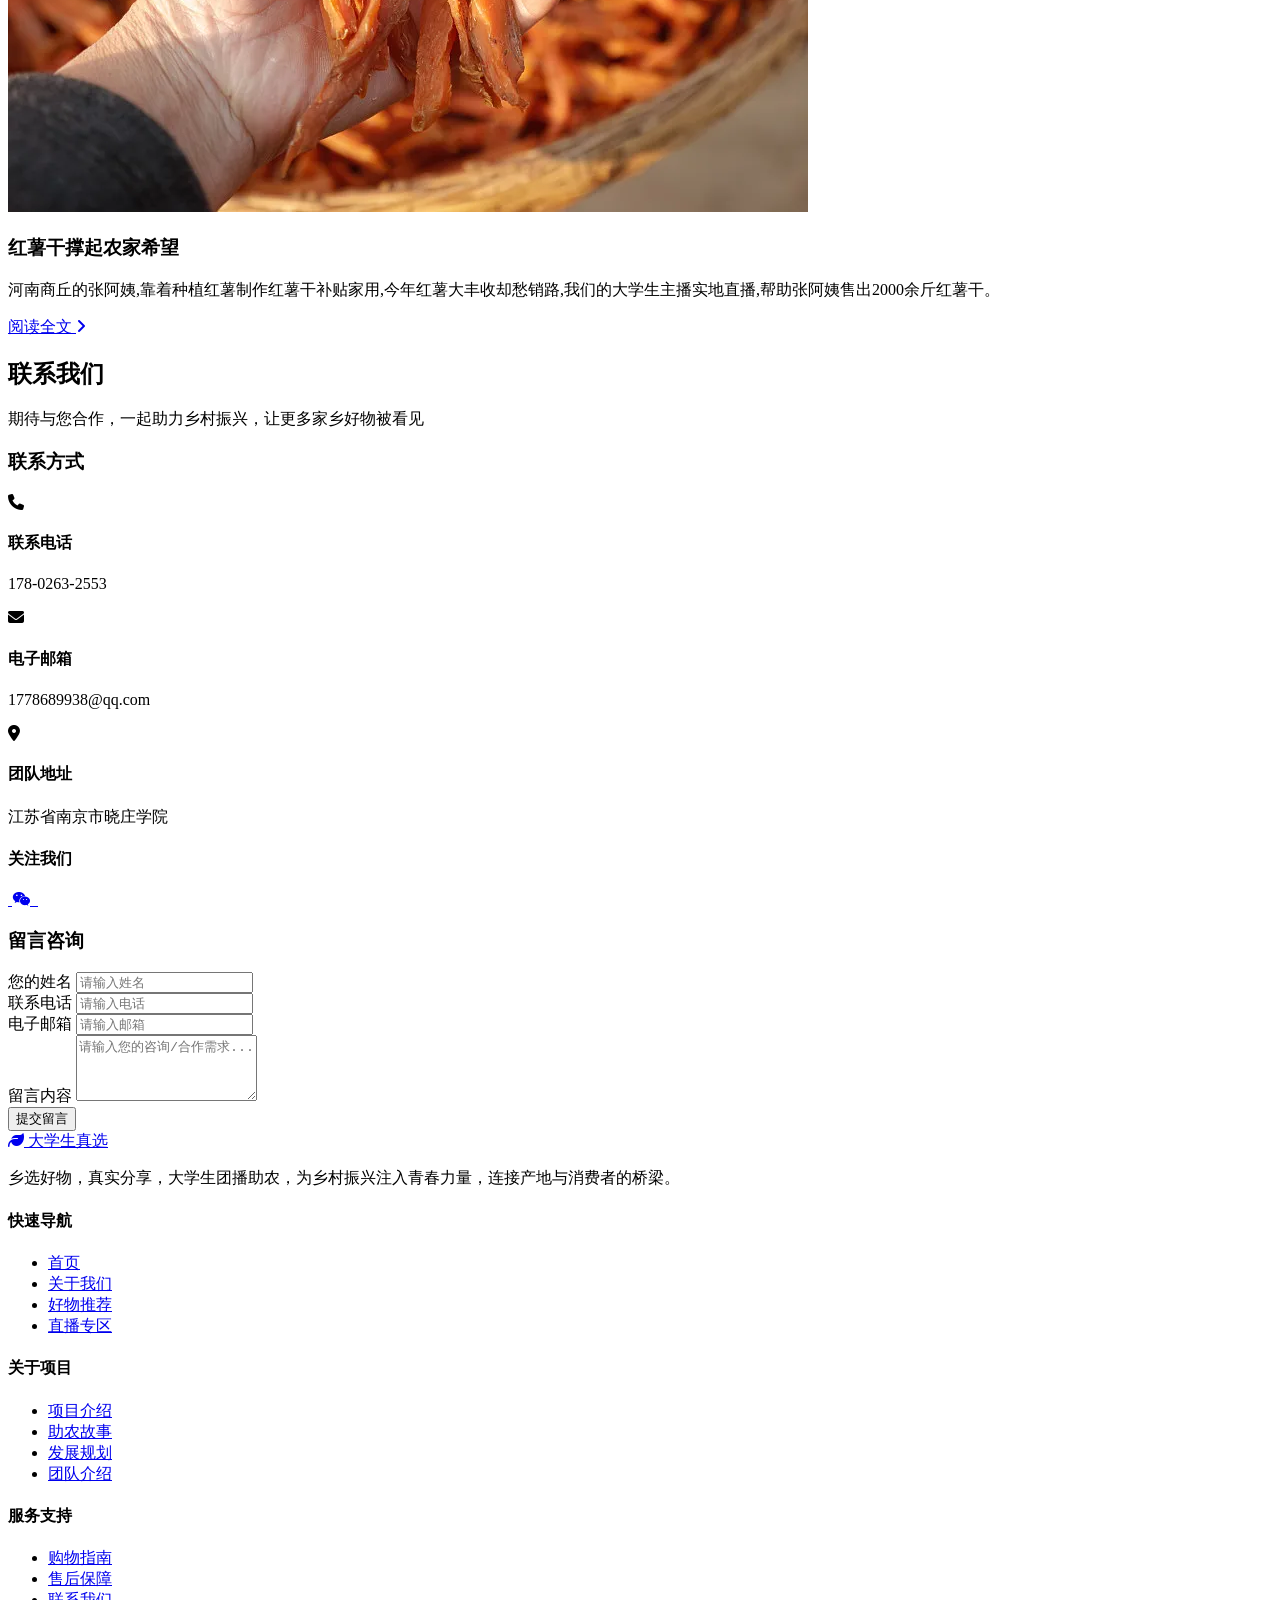
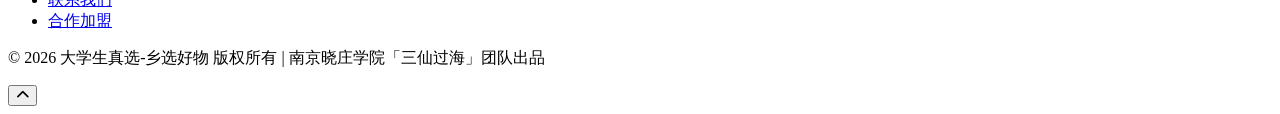
==== commit 07560bbf: "Add files via upload" ====
--- a/index.html
+++ b/index.html
@@ -230,7 +230,7 @@
             <div class="grid grid-cols-1 sm:grid-cols-2 lg:grid-cols-4 gap-6">
                 <!-- 食品类 -->
                 <div class="bg-white rounded-xl overflow-hidden card-hover">
-                    <img src="VCG41N1488687788.webp" alt="特色农产品" class="w-full h-48 object-cover">
+                    <img src="./VCG41N1488687788.webp" alt="特色农产品" class="w-full h-48 object-cover">
                     <div class="p-6">
                         <div class="text-xs text-secondary font-medium mb-2">食品类 | 家乡农产</div>
                         <h3 class="font-semibold text-lg mb-2">深山原生态蜂蜜</h3>
